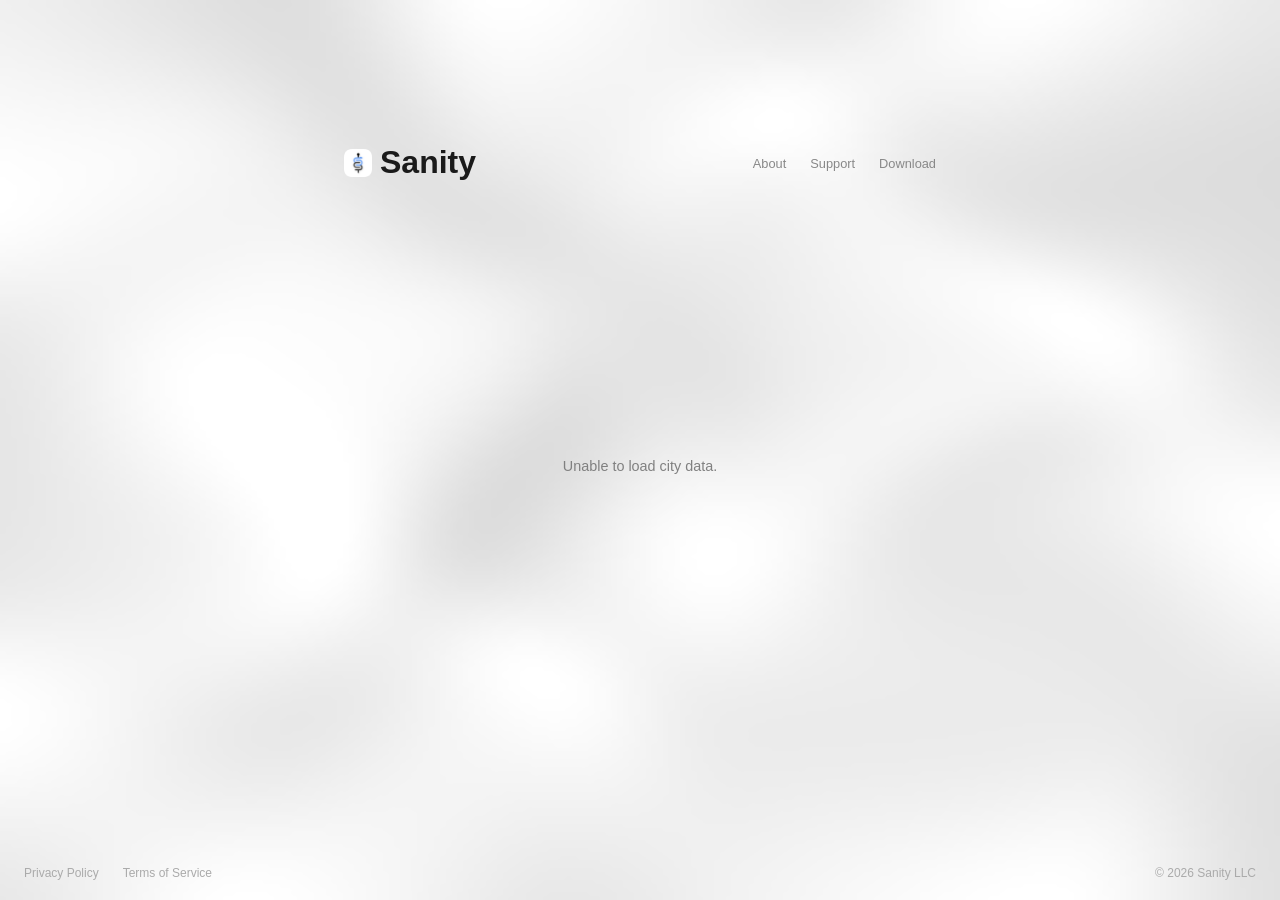
==== index.html @ 8965e43c "docs(legal): refresh Privacy + Terms for post–May 25 app changes Context: the live /privacy + /terms" ====
<!DOCTYPE html>
<html lang="en">
<head>
    <meta charset="UTF-8">
    <meta name="viewport" content="width=device-width, initial-scale=1.0">
    <meta http-equiv="Content-Security-Policy" content="default-src 'self'; script-src 'self'; style-src 'self' 'unsafe-inline'; connect-src 'self' https://emaduuhawqbcdvtimnjo.supabase.co; img-src 'self' data:; object-src 'none'; frame-ancestors 'none'; base-uri 'self'; form-action 'self'">
    <meta http-equiv="X-Content-Type-Options" content="nosniff">
    <meta name="referrer" content="strict-origin-when-cross-origin">
    <title>Sanity</title>
    <link rel="icon" type="image/png" href="logo.png">
    <link rel="apple-touch-icon" href="logo.png">
    <link rel="stylesheet" href="styles.css?v=3">
</head>
<body>
    <!-- Layer 0: Persistent mesh gradient -->
    <canvas id="mesh-bg"></canvas>

    <!-- Page wrapper: content + footer -->
    <div id="page-wrapper">

    <!-- Centered content column: nav + pages -->
    <div id="content-column">
        <nav>
            <a class="nav-brand" data-nav="home">
                <img src="logo.png" alt="Sanity" width="28" height="28">
                Sanity
            </a>
            <ul class="nav-links">
                <li><a data-nav="about">About</a></li>
                <!-- <li><a data-nav="faq">FAQ</a></li> -->
                <li><a data-nav="contact">Support</a></li>
                <li class="nav-download-wrap">
                    <a href="https://apps.apple.com/us/app/sanity-eat-at-clean-places/id6761698711" class="nav-download" target="_blank" rel="noopener noreferrer">Download</a>
                    <span class="nav-download-reveal" aria-hidden="true">Download</span>
                </li>
            </ul>
        </nav>

        <div id="page-area">
            <section data-page="home" class="page active">
                <div class="page-inner">
                    <div id="city-dashboard" class="city-grid">
                        <p class="dashboard-loading">Loading city data...</p>
                    </div>
                </div>
            </section>

            <section data-page="about" class="page">
                <div class="page-inner">
                    <h1>Fun fact, a restaurant can have rats found during an inspection and still receive a passing grade.</h1>
                    <p>City health department grading systems are designed for enforcement, not for consumers like us. Not only are health inspection records incredibly inaccessible and difficult to understand, places can have rats, cockroaches, food contamination, hygiene issues, etc and still receiving a surprisingly good grade.</p>
                    <p>Sanity&trade; shares the details of every health inspection in your city, allowing you to read the specific violations instead of an unhelpful letter score. Using city-provided inspection data, we re-evaluate health violations through a consumer lens, applying our own severity rankings so you can see what actually matters &mdash; easily on your phone. And if our health standards don't match yours, you can adjust every violation to display the severity you deem appropriate.</p>
                    <div class="fun-fact-card">
                        <div class="fun-fact-logo">
                            <img src="sanity-logo.svg" alt="Sanity logo">
                        </div>
                        <div class="fun-fact-text">
                            <p class="fun-fact-heading">The Sanity logo takes after the Rod of Asclepius — the ancient Greek symbol of medicine and healing.</p>
                            <p class="fun-fact-body">A small nod to the importance of <span class="highlight">Sani</span>tation and safe<span class="highlight">ty</span>. When restaurants can pass health inspections with rats, your <span class="highlight">Sanity</span> and health start with knowing how clean and safe your food really is.</p>
                        </div>
                    </div>
                    <div class="dashboard-socials">
                        <a href="https://instagram.com/sanity_app" target="_blank" rel="noopener" aria-label="Instagram"><svg width="20" height="20" viewBox="0 0 24 24" fill="currentColor"><path d="M12 2.163c3.204 0 3.584.012 4.85.07 1.17.054 1.97.24 2.43.403a4.08 4.08 0 011.47.957c.453.453.78.898.957 1.47.163.46.35 1.26.403 2.43.058 1.266.07 1.646.07 4.85s-.012 3.584-.07 4.85c-.054 1.17-.24 1.97-.403 2.43a4.08 4.08 0 01-.957 1.47 4.08 4.08 0 01-1.47.957c-.46.163-1.26.35-2.43.403-1.266.058-1.646.07-4.85.07s-3.584-.012-4.85-.07c-1.17-.054-1.97-.24-2.43-.403a4.08 4.08 0 01-1.47-.957 4.08 4.08 0 01-.957-1.47c-.163-.46-.35-1.26-.403-2.43C2.175 15.584 2.163 15.204 2.163 12s.012-3.584.07-4.85c.054-1.17.24-1.97.403-2.43a4.08 4.08 0 01.957-1.47A4.08 4.08 0 015.063 2.293c.46-.163 1.26-.35 2.43-.403C8.759 1.832 9.139 1.82 12 1.82zM12 0C8.741 0 8.333.014 7.053.072 5.775.131 4.903.333 4.14.63a5.876 5.876 0 00-2.126 1.384A5.876 5.876 0 00.63 4.14C.333 4.903.131 5.775.072 7.053.014 8.333 0 8.741 0 12s.014 3.667.072 4.947c.059 1.278.261 2.15.558 2.913a5.876 5.876 0 001.384 2.126A5.876 5.876 0 004.14 23.37c.763.297 1.635.499 2.913.558C8.333 23.986 8.741 24 12 24s3.667-.014 4.947-.072c1.278-.059 2.15-.261 2.913-.558a5.876 5.876 0 002.126-1.384 5.876 5.876 0 001.384-2.126c.297-.763.499-1.635.558-2.913.058-1.28.072-1.688.072-4.947s-.014-3.667-.072-4.947c-.059-1.278-.261-2.15-.558-2.913a5.876 5.876 0 00-1.384-2.126A5.876 5.876 0 0019.86.63C19.097.333 18.225.131 16.947.072 15.667.014 15.259 0 12 0zm0 5.838a6.162 6.162 0 100 12.324 6.162 6.162 0 000-12.324zM12 16a4 4 0 110-8 4 4 0 010 8zm6.406-11.845a1.44 1.44 0 100 2.881 1.44 1.44 0 000-2.881z"/></svg></a>
                        <a href="https://x.com/sanity_app" target="_blank" rel="noopener" aria-label="X"><svg width="20" height="20" viewBox="0 0 24 24" fill="currentColor"><path d="M18.244 2.25h3.308l-7.227 8.26 8.502 11.24H16.17l-5.214-6.817L4.99 21.75H1.68l7.73-8.835L1.254 2.25H8.08l4.713 6.231zm-1.161 17.52h1.833L7.084 4.126H5.117z"/></svg></a>
                        <a href="https://tiktok.com/@sanity_app" target="_blank" rel="noopener" aria-label="TikTok"><svg width="20" height="20" viewBox="0 0 24 24" fill="currentColor"><path d="M19.59 6.69a4.83 4.83 0 01-3.77-4.25V2h-3.45v13.67a2.89 2.89 0 01-2.88 2.5 2.89 2.89 0 01-2.89-2.89 2.89 2.89 0 012.89-2.89c.28 0 .54.04.79.1V9.01a6.27 6.27 0 00-.79-.05 6.34 6.34 0 00-6.34 6.34 6.34 6.34 0 006.34 6.34 6.34 6.34 0 006.34-6.34V9.41a8.16 8.16 0 004.76 1.52v-3.4a4.85 4.85 0 01-1-.84z"/></svg></a>
                    </div>
                </div>
            </section>

            <section data-page="faq" class="page">
                <div class="page-inner">
                    <h2>Is the app available?</h2>
                    <p>Not yet — but we're launching soon. We're putting the finishing touches on the app to make sure it's ready for you. Stay tuned!</p>
                    <h2>What is Sanity?</h2>
                    <p>Sanity is a consumer-focused health inspection app. We take the same raw inspection data published by city health departments and re-evaluate it through a lens that actually matters to diners.</p>
                    <h2>How is Sanity different from a city grade?</h2>
                    <p>City grading systems are designed for enforcement, not for you. A restaurant can have rodents found during an inspection and still pass. Sanity applies its own severity rankings so you see what's actually important.</p>
                    <h2>Which cities are supported?</h2>
                    <p>We currently cover New York City, Boston, Seattle, Chicago, San Francisco, Austin, Cambridge, and Vancouver. More cities are on the way — you can request one <a href="#" id="faq-request-link" style="color:inherit; text-decoration:none; font-weight:600;">here</a>.</p>
                    <h2>Is my data private?</h2>
                    <p>Sanity is a health inspection app, not an ad platform. Here's the gist:</p>
                    <ul>
                        <li>We collect the minimum data needed to make the app work for you.</li>
                        <li><strong>We do not sell your data. Period.</strong></li>
                        <li>We do not serve ads or share your data with advertisers.</li>
                        <li>We do not track you across other apps or websites.</li>
                        <li>We use your location only to show you nearby restaurants — and it's&nbsp;optional.</li>
                        <li>You can delete your account and data directly in the App, or by emailing us.</li>
                    </ul>
                    <p>Details about our privacy policy can be found <a data-nav="privacy" style="color:inherit; text-decoration:none; font-weight:600; cursor:pointer;">here</a>. If you have questions, reach out to <a href="mailto:support@sanity-app.com">support@sanity-app.com</a>.</p>
                    <h2>How much does it cost?</h2>
                    <p>Pricing details will be announced closer to launch.</p>
                </div>
            </section>

            <section data-page="contact" class="page">
                <div class="page-inner">
                    <p>Have questions, feedback, or ran into an issue? Fill out the form below and we'll get back to you.</p>

                    <div id="support-form-view">
                        <div class="support-form">
                            <div class="modal-field-group">
                                <label class="modal-field-label" for="support-category">Category</label>
                                <select class="modal-input support-select" id="support-category">
                                    <option value="" disabled selected>Select a category</option>
                                    <option value="bug_report">Bug Report</option>
                                    <option value="feature_request">Feature Request</option>
                                    <option value="general_question">General Question</option>
                                    <option value="account_issue">Account Issue</option>
                                </select>
                            </div>

                            <div class="modal-field-group">
                                <label class="modal-field-label" for="support-email">Email <span class="support-required">*</span></label>
                                <input type="email" class="modal-input" id="support-email" placeholder="email@example.com" autocapitalize="off" autocorrect="off" maxlength="254">
                            </div>

                            <div class="modal-field-group">
                                <label class="modal-field-label" for="support-message">Message <span class="support-required">*</span></label>
                                <textarea class="modal-input support-textarea" id="support-message" placeholder="Describe your issue or question..." rows="5" maxlength="5000"></textarea>
                            </div>

                            <div id="support-validation-error" class="modal-validation-error" style="display:none;"></div>

                            <button class="modal-submit-btn" id="support-submit" disabled>Send Message</button>
                        </div>
                    </div>

                    <div id="support-success-view" class="support-success" style="display:none;">
                        <div class="support-success-icon">&#10003;</div>
                        <div class="support-success-title">Message sent!</div>
                        <div class="support-success-subtitle">Thanks for reaching out. We'll review your message soon.</div>
                        <button class="support-send-another" id="support-send-another">Send another message</button>
                    </div>

                    <div class="support-fallback">
                        <p>You can also reach us directly at <a href="mailto:support@sanity-app.com">support@sanity-app.com</a></p>
                    </div>
                </div>
            </section>

            <section data-page="privacy" class="page">
                <div class="page-inner legal-content">
                    <h1>Privacy Policy</h1>
                    <p class="legal-meta"><strong>Effective Date:</strong> March 18, 2026</p>
                    <p class="legal-meta"><strong>Last Updated:</strong> June 29, 2026</p>

                    <div class="legal-summary">
                        <p><strong>The Short Version</strong></p>
                        <p>Sanity&trade; is a health inspection app, not an ad platform. Here's the gist:</p>
                        <ul>
                            <li>We collect the minimum data needed to make the app work for you.</li>
                            <li><strong>We do not sell your data. Period.</strong></li>
                            <li>We do not serve ads or share your data with advertisers.</li>
                            <li>We do not track you across other apps or websites.</li>
                            <li>We use your location only to show you nearby restaurants — and it's optional.</li>
                            <li>You can delete your account and data directly in the App, or by emailing us.</li>
                        </ul>
                        <p>The rest of this document explains the details. If you have questions, reach out to <a href="mailto:support@sanity-app.com">support@sanity-app.com</a>.</p>
                    </div>

                    <hr>

                    <h2>1. Who We Are</h2>
                    <p>Sanity ("we," "us," "our") operates the Sanity mobile application (the "App") and the Sanity website at sanity-app.com (the "Website"). This Privacy Policy explains how we collect, use, store, and protect your personal information when you use the App or the Website (collectively, the "Service").</p>

                    <hr>

                    <h2>2. What We Collect</h2>
                    <p>We only collect data that serves a clear purpose. Here's everything, broken down by category:</p>

                    <h3>2.1 Account Information</h3>
                    <p>Using the App requires both a subscription and an account. After you subscribe, creating an account or signing in is <strong>required</strong> to enter the App. Before you subscribe, you can preview a limited number of establishment searches during onboarding without an account (see Section 2.12). An account is what lets us sync your data across devices and power features that require server-side persistence: your watchlist (watched establishments), push notifications, and per-violation severity overrides.</p>
                    <p><strong>What:</strong> Email address<br>
                    <strong>When:</strong> When you create an account (via email/password, Apple Sign In, or Google Sign In)<br>
                    <strong>Why:</strong> To authenticate you and associate your preferences with your account<br>
                    <strong>Notes:</strong> If you use Apple Sign In with email hiding, we only receive your relay address — we never see your real email.</p>

                    <h3>2.2 Location Data</h3>
                    <p><strong>What:</strong> Your approximate geographic location (latitude/longitude)<br>
                    <strong>When:</strong> Only while the App is open and only if you grant location permission<br>
                    <strong>Why:</strong> To show you nearby restaurants and their inspection results on the map</p>
                    <ul>
                        <li>Location permission is <strong>entirely optional</strong>. You can decline it and instead select a metro area manually.</li>
                        <li>We request "When In Use" permission only — we <strong>never</strong> request background or "Always On" location access.</li>
                        <li>Your location is used for real-time queries and is not stored in a location history or profile.</li>
                    </ul>

                    <h3>2.3 Your Saved Data</h3>
                    <p><strong>What:</strong></p>
                    <ul>
                        <li><strong>Watched establishments (your watchlist)</strong> — restaurants you save to watch, including optional custom nicknames you assign</li>
                        <li><strong>Notification preferences</strong> — whether you want alerts when establishments on your watchlist receive new inspections</li>
                        <li><strong>Selected city</strong> — the metropolitan area you choose in the App. We store it to remember your selection and to target the daily "today's inspections" notification for your city (see Section 2.7).</li>
                        <li><strong>Today-feed view time</strong> — a single timestamp of when you last opened the Today feed, used only to avoid sending you a duplicate daily-feed notification</li>
                        <li><strong>Sensitivity settings &amp; severity overrides</strong> — your customized violation severity preferences, including per-jurisdiction overrides for specific violation types (e.g., setting "rodents" to red severity in NYC)</li>
                        <li><strong>Push notification tokens</strong> — a device-specific token generated by Apple that allows us to deliver notifications to your device</li>
                    </ul>
                    <p><strong>When:</strong> When you add a restaurant to your watchlist, select a city, toggle notification preferences, adjust your sensitivity settings, or enable push notifications<br>
                    <strong>Why:</strong> To personalize the App to your priorities, restore your settings across sessions, and deliver inspection update notifications<br>
                    <strong>Notes:</strong> Your watchlist, preferences, and sensitivity settings are private to your account. They are never shared with other users, establishments, or third parties. Push notification tokens are encrypted at rest using AES-256-GCM before storage. The token is specific to this app — it cannot be used to track you across other apps or identify your device. We store a one-way hash (SHA-256) of the token for deduplication; the original token is only decrypted in memory when sending a notification.</p>

                    <h3>2.4 Usage Data</h3>
                    <p><strong>What:</strong> We track two broad categories of in-app events:</p>
                    <ul>
                        <li><strong>Onboarding &amp; conversion events</strong> — app launches, onboarding screen progression, the onboarding search preview (including when the free-preview limit is reached), paywall views and purchase/restore outcomes, location and notification permission decisions, and sign-in attempts. Used to understand where new users get stuck before they have an account.</li>
                        <li><strong>Product-interaction events</strong> — establishment views (establishment ID, name, city), inspection views (establishment ID, inspection ID, name), search queries and filters (what you searched, how many results, which city), city selection, adding or removing an establishment from your watchlist, gut-check responses (your own severity assessments), and Today-feed interactions (opening the feed, tapping an item, or opening the App from a feed notification).</li>
                    </ul>
                    <p><strong>When:</strong> Onboarding events fire from first app launch. Product-interaction events fire as you browse, search, and use the App after signing in.<br>
                    <strong>Why:</strong> To understand where users drop off in onboarding, improve search quality, and identify data gaps (e.g., a city where users frequently search but we have poor coverage)</p>
                    <ul>
                        <li><strong>Pre-auth events are anonymous.</strong> Before you sign in, events are keyed to a random per-install identifier (a "device key") — not your name, email, phone, or any hardware ID. If you create or sign in to an account, we associate that device key with your user ID so we can stitch your onboarding journey to your account. If you never sign in, the device key is never linked to an identity.</li>
                        <li>Product-interaction events are tied to your authenticated account (user ID).</li>
                        <li>We collect these product and onboarding interactions to improve the App — not to build an advertising profile. We do <strong>not</strong> track: keystrokes or the raw text you type (text is masked in session replays — see Section 2.11), time spent, scroll behavior, tap heatmaps, or any activity outside the App.</li>
                        <li>Usage tracking is completely disabled in development/debug builds.</li>
                        <li>You can opt out of usage event collection at any time — see Section 7.5.</li>
                    </ul>

                    <h3>2.5 Form Submissions</h3>
                    <p><strong>What:</strong> Content you voluntarily submit through in-app forms and the Website:</p>
                    <ul>
                        <li><strong>Feedback</strong> — free-text message</li>
                        <li><strong>Feature requests</strong> — title and optional description</li>
                        <li><strong>City requests</strong> — city name, optional email address, optional phone number</li>
                        <li><strong>Support requests</strong> — category (bug report, feature request, general question, or account issue), email address, and message (submitted via the App's Settings or the Website's support page)</li>
                    </ul>
                    <p><strong>When:</strong> When you choose to submit a form<br>
                    <strong>Why:</strong> To hear from you, respond to issues, and improve the Service</p>
                    <ul>
                        <li>Email and phone on city request forms are <strong>optional</strong> and only used if we need to follow up with you about your request.</li>
                        <li>Support requests require an email address so we can respond to you.</li>
                        <li>City request forms can be submitted during onboarding before you have an account — in that case, no user ID is attached.</li>
                        <li>Support requests submitted via the Website are not linked to your app account.</li>
                        <li>All form inputs are sanitized server-side to protect against malicious content.</li>
                    </ul>

                    <h3>2.6 Device Information</h3>
                    <p><strong>What:</strong> Basic device metadata (device model, OS version, app version)<br>
                    <strong>When:</strong> Submitted alongside form submissions only<br>
                    <strong>Why:</strong> To help us reproduce and debug issues reported via feedback forms<br>
                    <strong>Notes:</strong> We do not collect device identifiers (IDFA, IDFV), hardware serial numbers, or carrier information. For device integrity data (App Attest), see Section 2.7.</p>

                    <h3>2.7 Push Notification Tokens</h3>
                    <p><strong>What:</strong> A device-specific token issued by Apple's Push Notification service (APNs) that identifies your device for notification delivery<br>
                    <strong>When:</strong> When you enable push notifications in the App<br>
                    <strong>Why:</strong> To deliver alerts when establishments on your watchlist receive new health inspections, to send a daily "today's inspections are in" notification for your selected city, and to notify you about important subscription events (such as trial reminders and, if you cancel, win-back offers)</p>
                    <ul>
                        <li>Push notification tokens are <strong>encrypted at rest</strong> on our servers using AES-256-GCM encryption.</li>
                        <li>Tokens are retained while your account is active. Invalidated tokens are cleaned up within 90 days.</li>
                        <li>You can disable push notifications at any time through your device's iOS Settings.</li>
                        <li>We do not use push notifications for marketing or advertising.</li>
                    </ul>

                    <h3>2.8 Device Integrity Verification</h3>
                    <p><strong>What:</strong> We use Apple's App Attest service to verify that requests to our servers come from a genuine, unmodified copy of the Sanity app. When your device is attested, we store:</p>
                    <ul>
                        <li>A device-specific public key (generated by Apple's secure hardware)</li>
                        <li>A sign count (a counter used to prevent replay attacks)</li>
                        <li>An environment indicator (production or development)</li>
                        <li>A timestamp of the last verification</li>
                    </ul>
                    <p><strong>When:</strong> When you first use the App and periodically during normal use<br>
                    <strong>Why:</strong> To prevent unauthorized access to our servers and protect our proprietary data from scraping and abuse</p>
                    <ul>
                        <li>App Attest is a <strong>privacy-preserving</strong> technology designed by Apple. The stored key is unique to this app installation — it <strong>cannot</strong> be used to identify your device, track you across apps, or link to your hardware.</li>
                        <li>We do <strong>not</strong> use App Attest data for analytics, advertising, or profiling.</li>
                        <li>This data is not linked to your user account. It is associated with your app installation, not your identity.</li>
                    </ul>

                    <h3>2.9 What We Do NOT Collect</h3>
                    <p>To be explicit:</p>
                    <ul>
                        <li><strong>No contacts or address book</strong></li>
                        <li><strong>No photos, camera, or microphone access</strong></li>
                        <li><strong>No health data from HealthKit</strong></li>
                        <li><strong>No browsing history or cross-app tracking</strong></li>
                        <li><strong>No advertising identifiers (IDFA)</strong></li>
                        <li><strong>No device fingerprinting</strong></li>
                        <li><strong>No advertising or tracking cookies</strong> — neither the App nor the Website uses cookies for analytics or advertising. The only exception is a single functional cookie set during NFC gift-link redemption (if you ever redeem one), solely to prevent an accidental double-redemption — it is not used to track you.</li>
                        <li><strong>No IP address logging for analytics purposes</strong> — however, IP addresses are temporarily logged for rate limiting and abuse prevention on our Website and public API endpoints (see Section 2.10)</li>
                        <li><strong>No biometric data</strong></li>
                    </ul>

                    <h3>2.10 Rate Limiting Data</h3>
                    <p><strong>What:</strong> IP addresses and the name of the endpoint accessed<br>
                    <strong>When:</strong> When you submit forms on our Website or access public API endpoints<br>
                    <strong>Why:</strong> To enforce rate limits and prevent abuse (e.g., spam submissions)</p>
                    <ul>
                        <li>Rate limit logs are <strong>automatically cleaned</strong> as part of each rate limit check. Entries older than the rate limit window (typically under 5 minutes) are deleted.</li>
                        <li>We do <strong>not</strong> use IP addresses for analytics, tracking, identification, or any purpose other than rate limiting.</li>
                        <li>IP addresses are <strong>not</strong> linked to your user account.</li>
                    </ul>

                    <h3>2.11 Session Replay</h3>
                    <p><strong>What:</strong> Recordings of your interactions with the App — taps, navigation, and which screens you visit — captured for a sampled subset of sessions.<br>
                    <strong>When:</strong> During active App use, on a sampled basis (not every session)<br>
                    <strong>Why:</strong> To diagnose crashes and usability issues we couldn't reproduce from event data alone</p>
                    <ul>
                        <li><strong>Text input is masked.</strong> Anything you type — search queries, custom watchlist nicknames, email addresses, support messages — is replaced with placeholders in the replay. We never see your raw keystrokes.</li>
                        <li>Replays do <strong>not</strong> capture: photos, camera frames, microphone audio, contacts, clipboard contents, or content from other apps.</li>
                        <li>Replays are processed by PostHog (see Section 4.2) and are subject to the opt-out in Section 7.5.</li>
                        <li>Session replay is completely disabled in development/debug builds.</li>
                    </ul>

                    <h3>2.12 Onboarding Search Limit</h3>
                    <p><strong>What:</strong> A randomly generated, app-specific identifier (a UUID) stored in your device's keychain, plus a count of how many establishment previews you've revealed during onboarding.<br>
                    <strong>When:</strong> The identifier is generated the first time you use the App; the counter increments when you reveal a search result during the pre-subscription onboarding preview<br>
                    <strong>Why:</strong> To enforce a small free-preview limit during onboarding (a fixed number of reveals) so the preview can't be farmed by restarting or reinstalling the App</p>
                    <ul>
                        <li>This identifier is <strong>app-specific</strong>. It is <strong>not</strong> a hardware identifier, advertising identifier (IDFA), or device fingerprint, and it <strong>cannot</strong> be used to track you across other apps or websites.</li>
                        <li>It persists if you delete and reinstall the App — this is intentional, and exists only to keep the free-preview limit fair. It is <strong>not</strong> used for analytics, profiling, or advertising.</li>
                        <li>The only data stored on our servers is this identifier and your reveal count (with timestamps). It contains <strong>no</strong> email, name, search terms, or other personal information, and is <strong>never</strong> linked to your account.</li>
                    </ul>

                    <hr>

                    <h2>3. How We Use Your Data</h2>
                    <table>
                        <thead>
                            <tr><th>Data</th><th>Purpose</th></tr>
                        </thead>
                        <tbody>
                            <tr><td>Email</td><td>Account authentication, account recovery</td></tr>
                            <tr><td>Location</td><td>Show nearby establishments on the map</td></tr>
                            <tr><td>Watchlist &amp; Preferences</td><td>Personalize your experience, sync across devices</td></tr>
                            <tr><td>Selected city</td><td>Remember your city and target the daily Today-feed notification</td></tr>
                            <tr><td>Usage events</td><td>Improve search, identify data gaps, understand feature usage</td></tr>
                            <tr><td>Form submissions</td><td>Act on your feedback, respond to requests</td></tr>
                            <tr><td>Device info</td><td>Debug issues reported via feedback</td></tr>
                            <tr><td>Device integrity data</td><td>Prevent unauthorized access, protect proprietary data</td></tr>
                            <tr><td>IP addresses</td><td>Rate limiting and abuse prevention (automatically cleaned)</td></tr>
                            <tr><td>Push notification tokens</td><td>Deliver inspection update notifications for establishments on your watchlist</td></tr>
                            <tr><td>Session replays (sampled)</td><td>Diagnose usability issues and crash conditions</td></tr>
                            <tr><td>Pre-auth device key</td><td>Stitch onboarding events to your account when you sign in</td></tr>
                            <tr><td>Onboarding reveal counter (+ app-specific device identifier)</td><td>Enforce the onboarding free-preview limit (not linked to your account)</td></tr>
                        </tbody>
                    </table>
                    <p>We do <strong>not</strong> use your data for:</p>
                    <ul>
                        <li>Advertising or ad targeting</li>
                        <li>Selling or renting to third parties</li>
                        <li>Profiling for purposes unrelated to the App</li>
                        <li>Training AI/ML models on your personal data</li>
                        <li>Automated decision-making that affects your rights</li>
                    </ul>

                    <hr>

                    <h2>4. Who We Share Data With</h2>

                    <h3>4.1 We Do Not Sell Your Data</h3>
                    <p>We have never sold personal data and have no plans to. We do not participate in data broker networks or advertising exchanges.</p>

                    <h3>4.2 Third-Party Service Providers</h3>
                    <p>We use the following services to operate the App. They process data on our behalf and are contractually obligated to protect it:</p>
                    <table>
                        <thead>
                            <tr><th>Service</th><th>What They Process</th><th>Why</th></tr>
                        </thead>
                        <tbody>
                            <tr><td><strong>Supabase</strong></td><td>All app data (account, preferences, events)</td><td>Database hosting, authentication, serverless functions</td></tr>
                            <tr><td><strong>RevenueCat</strong></td><td>Subscription status, purchase receipts</td><td>Subscription management (subscription events are synced to our database to enable features like trial-ending notifications)</td></tr>
                            <tr><td><strong>Apple</strong></td><td>Account info (Sign In with Apple), payment info (App Store purchases), map tiles, device attestation, push notification delivery (APNs)</td><td>Authentication, payments, maps, device integrity verification, notifications</td></tr>
                            <tr><td><strong>Google</strong></td><td>Account info (Google Sign-In)</td><td>Authentication</td></tr>
                            <tr><td><strong>PostHog</strong></td><td>Anonymous device key, user ID (post-auth), in-app event metadata, sampled session replays (with text input masked)</td><td>Product analytics, onboarding funnel analysis, usability diagnostics (processed in PostHog Cloud, US region)</td></tr>
                        </tbody>
                    </table>

                    <h3>4.3 When We May Disclose Data</h3>
                    <p>We may disclose your data only if:</p>
                    <ul>
                        <li><strong>Required by law</strong> — in response to a valid legal process (subpoena, court order, government request). We will notify you unless legally prohibited from doing so.</li>
                        <li><strong>To protect safety</strong> — if we believe disclosure is necessary to prevent harm to you, us, or others.</li>
                        <li><strong>Business transfer</strong> — if Sanity is acquired or merged, your data may transfer to the successor entity. We will notify you before your data becomes subject to a different privacy policy.</li>
                    </ul>

                    <hr>

                    <h2>5. Data Storage and Security</h2>

                    <h3>5.1 Where Your Data Lives</h3>
                    <p>Your data is stored on Supabase infrastructure in the <strong>US East (us-east-1)</strong> region, hosted on AWS.</p>

                    <h3>5.2 How We Protect It</h3>
                    <ul>
                        <li><strong>Encryption in transit:</strong> All connections use TLS (HTTPS). Data between your device and our servers is always encrypted.</li>
                        <li><strong>Encryption at rest:</strong> Database storage is encrypted at rest via Supabase/AWS infrastructure.</li>
                        <li><strong>Device token encryption:</strong> Push notification tokens are individually encrypted using AES-256-GCM before storage. Tokens are only decrypted in memory at the moment a notification is sent.</li>
                        <li><strong>Row-Level Security (RLS):</strong> Database policies ensure users can only access their own data. Your watchlist, preferences, events, and account information are isolated from other users at the database level.</li>
                        <li><strong>Authentication:</strong> Secure JWT-based authentication with token expiration and refresh.</li>
                        <li><strong>Access control:</strong> The website uses Supabase anonymous keys for public form submissions. Service-level keys with elevated privileges are never exposed to client applications. Administrative access is restricted.</li>
                        <li><strong>Rate limiting:</strong> API endpoints are rate-limited to prevent abuse. Limits vary by endpoint and are enforced per-device, per-user, or per-IP address depending on the authentication method. Rate limit data is automatically cleaned (see Section 2.10).</li>
                    </ul>

                    <h3>5.3 What We Can't Guarantee</h3>
                    <p>No system is 100% secure. While we use industry-standard protections, we cannot guarantee absolute security against all threats. If we become aware of a data breach affecting your personal information, we will notify you in accordance with applicable law.</p>

                    <hr>

                    <h2>6. Data Retention</h2>
                    <table>
                        <thead>
                            <tr><th>Data</th><th>Retention Period</th></tr>
                        </thead>
                        <tbody>
                            <tr><td>Account information</td><td>Until you delete your account</td></tr>
                            <tr><td>Watchlist and preferences</td><td>Until you delete your account</td></tr>
                            <tr><td>Selected city</td><td>Until you change it or delete your account</td></tr>
                            <tr><td>Today-feed view timestamp</td><td>Overwritten each time you view the feed; deleted when you delete your account</td></tr>
                            <tr><td>Disclaimer acknowledgment</td><td>Until you delete your account</td></tr>
                            <tr><td>Sensitivity settings</td><td>Until you delete your account</td></tr>
                            <tr><td>Usage events</td><td>Until you delete your account</td></tr>
                            <tr><td>Form submissions</td><td>Until you delete your account</td></tr>
                            <tr><td>Push notification tokens</td><td>Until you disable notifications, delete your account, or Apple invalidates the token. Invalidated tokens are cleaned up after 90 days.</td></tr>
                            <tr><td>Delivered notification records</td><td>Automatically deleted after 30 days</td></tr>
                            <tr><td>Subscription status</td><td>Until you delete your account</td></tr>
                            <tr><td>Authentication tokens</td><td>Expire automatically; refreshed on active use</td></tr>
                            <tr><td>Device integrity data</td><td>Until the app installation is no longer active or the key is revoked</td></tr>
                            <tr><td>Rate limit logs (IP addresses)</td><td>Automatically deleted after the rate limit window expires (typically under 5 minutes)</td></tr>
                            <tr><td>Usage events (PostHog)</td><td>Retained on PostHog Cloud for our analytics window. Deleted when you delete your account.</td></tr>
                            <tr><td>Session replays</td><td>Retained on PostHog Cloud for our analytics window, then auto-purged. Deleted on account deletion.</td></tr>
                            <tr><td>Pre-auth device key</td><td>Replaced or anonymized on account deletion. If you never sign in, the device key is not tied to any identity.</td></tr>
                            <tr><td>Onboarding reveal counter (app-specific device identifier)</td><td>Retained per device to enforce the free-preview limit. Not linked to your account, so it is not removed by account deletion.</td></tr>
                            <tr><td>Gift redemption record (IP + user agent on a redeemed promo code)</td><td>Retained as a redemption/audit record for the gift program. Not linked to your account.</td></tr>
                        </tbody>
                    </table>
                    <p>When you delete your account:</p>
                    <ul>
                        <li><strong>In-app deletion is immediate:</strong> your account, watchlist, preferences, usage events, and notification queue entries are deleted right away.</li>
                        <li><strong>Email-initiated requests</strong> will be processed within <strong>30 days</strong>.</li>
                        <li>Form submissions and support requests associated with your account are <strong>disassociated</strong> (your user ID is removed) but the content may be retained for product improvement purposes.</li>
                        <li>Aggregated, non-identifiable statistics (e.g., "X users searched in Boston this month") may be retained indefinitely.</li>
                        <li>Data we are legally required to retain (e.g., for tax/financial records related to subscriptions) will be kept for the minimum required period, then deleted.</li>
                    </ul>

                    <hr>

                    <h2>7. Your Rights</h2>
                    <p>Depending on where you live, you may have some or all of the following rights:</p>

                    <h3>7.1 Access</h3>
                    <p>You can request a copy of the personal data we hold about you.</p>

                    <h3>7.2 Correction</h3>
                    <p>You can ask us to correct inaccurate personal data.</p>

                    <h3>7.3 Deletion</h3>
                    <p>You can delete your account directly in the App (Settings &gt; Account &gt; Delete Account) or by emailing us at <a href="mailto:support@sanity-app.com">support@sanity-app.com</a>. In-app deletion is immediate and requires a two-step confirmation. Email requests will be processed within 30 days. Deletion is subject to any legal retention requirements.</p>

                    <h3>7.4 Data Portability</h3>
                    <p>You can request your data in a structured, machine-readable format.</p>

                    <h3>7.5 Opt Out of Usage Tracking</h3>
                    <p>If you would like us to stop collecting usage events (onboarding events, establishment views, inspection views, search queries) and session replays while continuing to use the App, contact us and we will disable tracking for your account.</p>

                    <h3>7.6 Withdraw Consent</h3>
                    <p>You can withdraw consent for optional data collection (e.g., location) at any time through your device's Settings app. This does not affect data collected before withdrawal.</p>

                    <h3>7.7 How to Exercise Your Rights</h3>
                    <p>Contact us at <a href="mailto:support@sanity-app.com">support@sanity-app.com</a>. We will respond within 30 days. We may ask you to verify your identity before processing your request.</p>

                    <h3>7.8 No Retaliation</h3>
                    <p>We will never discriminate against you for exercising your privacy rights. Your access to the App and its features will not be affected.</p>

                    <hr>

                    <h2>8. Children's Privacy</h2>
                    <p>Sanity is not directed at children under 13. We do not knowingly collect personal information from children under 13, in compliance with the Children's Online Privacy Protection Act (COPPA) and its updated rules. If we learn that we have collected data from a child under 13, we will delete it promptly and securely. If you believe a child under 13 has provided us with personal data, please contact us immediately at <a href="mailto:support@sanity-app.com">support@sanity-app.com</a>.</p>

                    <hr>

                    <h2>9. California Residents (CCPA/CPRA)</h2>
                    <p>If you are a California resident, you have additional rights under the California Consumer Privacy Act (CCPA) and California Privacy Rights Act (CPRA):</p>
                    <ul>
                        <li><strong>Right to Know:</strong> You can request details about what personal information we collect, use, and disclose (see Section 2).</li>
                        <li><strong>Right to Delete:</strong> You can request deletion of your personal data (see Section 7.3).</li>
                        <li><strong>Right to Correct:</strong> You can request correction of inaccurate personal data.</li>
                        <li><strong>Right to Opt Out of Sale or Sharing:</strong> We do <strong>not</strong> sell or share your personal information for advertising or cross-context behavioral targeting. There is nothing to opt out of.</li>
                        <li><strong>Right to Non-Discrimination:</strong> We will not discriminate against you for exercising your rights.</li>
                        <li><strong>Global Privacy Control (GPC):</strong> We honor Global Privacy Control signals. Because we do not sell or share personal information for advertising purposes, no action is required on our end when we detect a GPC signal — but we want you to know we respect it.</li>
                        <li><strong>Shine the Light:</strong> We do not share personal information with third parties for their direct marketing purposes.</li>
                    </ul>
                    <p><strong>Categories of personal information collected</strong> (per CCPA definitions):</p>
                    <ul>
                        <li>Identifiers (email address, user ID, push notification device tokens — encrypted, app-specific, not used for tracking — an anonymous per-install device key, and an app-specific device identifier used only to enforce the onboarding free-preview limit)</li>
                        <li>Geolocation data (approximate, when permitted)</li>
                        <li>Internet or electronic network activity (in-app usage events, sampled session replays)</li>
                        <li>Internet protocol (IP) address (temporarily, for rate limiting only)</li>
                        <li>Inferences (preferences you explicitly set — not inferences we draw)</li>
                    </ul>
                    <p><strong>Categories of personal information sold:</strong> None. Never.</p>
                    <p>To exercise your CCPA rights, contact us at <a href="mailto:support@sanity-app.com">support@sanity-app.com</a>.</p>

                    <hr>

                    <h2>10. European Users (GDPR)</h2>
                    <p>If you are in the European Economic Area (EEA), United Kingdom, or Switzerland:</p>

                    <h3>10.1 Legal Basis for Processing</h3>
                    <table>
                        <thead>
                            <tr><th>Processing Activity</th><th>Legal Basis</th></tr>
                        </thead>
                        <tbody>
                            <tr><td>Account management and authentication</td><td>Contract (necessary to provide the Service)</td></tr>
                            <tr><td>Watchlist, preferences, and personalization</td><td>Contract (core app functionality)</td></tr>
                            <tr><td>Location-based search</td><td>Consent (you grant permission via device settings)</td></tr>
                            <tr><td>Usage event tracking</td><td>Legitimate interest (improving the Service)</td></tr>
                            <tr><td>Session replay (sampled)</td><td>Legitimate interest (diagnosing usability and crashes)</td></tr>
                            <tr><td>Form submissions</td><td>Consent (you choose to submit)</td></tr>
                            <tr><td>Subscription management</td><td>Contract (processing your purchase)</td></tr>
                            <tr><td>Legal compliance</td><td>Legal obligation</td></tr>
                            <tr><td>Device integrity verification (App Attest)</td><td>Legitimate interest (security and fraud prevention)</td></tr>
                            <tr><td>Onboarding free-preview limit</td><td>Legitimate interest (preventing abuse of the free preview)</td></tr>
                            <tr><td>Push notification delivery</td><td>Consent (you enable notifications via device settings)</td></tr>
                        </tbody>
                    </table>

                    <h3>10.2 International Transfers</h3>
                    <p>Your data is stored in the United States. By using the App, you acknowledge this transfer. We rely on Supabase's data processing agreements and AWS's compliance certifications to ensure adequate protection.</p>

                    <h3>10.3 Data Protection Officer</h3>
                    <p>For GDPR-related inquiries, contact us at <a href="mailto:support@sanity-app.com">support@sanity-app.com</a> with "GDPR" in the subject line.</p>

                    <h3>10.4 Right to Lodge a Complaint</h3>
                    <p>You have the right to lodge a complaint with your local data protection authority if you believe your data is being processed unlawfully.</p>

                    <hr>

                    <h2>11. Canadian Residents (PIPEDA)</h2>
                    <p>If you are a Canadian resident, you have rights under the Personal Information Protection and Electronic Documents Act (PIPEDA) and applicable provincial privacy legislation:</p>
                    <ul>
                        <li><strong>Right to Access:</strong> You can request a copy of the personal information we hold about you.</li>
                        <li><strong>Right to Correction:</strong> You can challenge the accuracy of your personal information and request corrections.</li>
                        <li><strong>Right to Withdraw Consent:</strong> You can withdraw your consent for the collection, use, or disclosure of your personal information at any time, subject to legal or contractual restrictions. Withdrawal may affect your ability to use certain features of the Service.</li>
                        <li><strong>Right to Complaint:</strong> You have the right to file a complaint with the <strong>Office of the Privacy Commissioner of Canada</strong> if you believe your personal information is being handled in violation of PIPEDA.</li>
                    </ul>
                    <p>For privacy inquiries or to exercise your rights, contact us at <a href="mailto:support@sanity-app.com">support@sanity-app.com</a>. We will respond within 30 days.</p>

                    <hr>

                    <h2>12. Changes to This Policy</h2>
                    <p>We may update this Privacy Policy from time to time. When we make material changes:</p>
                    <ul>
                        <li>We will update the "Last Updated" date at the top.</li>
                        <li>We will notify you through the App before changes take effect.</li>
                        <li>Your continued use of the App after notification constitutes acceptance.</li>
                    </ul>
                    <p>We will not retroactively reduce your rights or expand our data practices without your explicit consent.</p>

                    <hr>

                    <h2>13. Contact Us</h2>
                    <p>For privacy questions, data requests, or concerns:</p>
                    <ul>
                        <li><strong>Email:</strong> <a href="mailto:support@sanity-app.com">support@sanity-app.com</a></li>
                        <li><strong>Response Time:</strong> Within 30 days for formal requests</li>
                    </ul>

                    <hr>

                    <h2>14. About the Data We Display</h2>
                    <p>A note about the restaurant inspection data in the App: this information comes from <strong>publicly available city health department records</strong>. We do not collect this data from restaurants directly, and restaurants do not provide us with any information. Our violation severity ratings and health status indicators are our own consumer-focused interpretation of public records — they are not endorsed by or affiliated with any government agency.</p>

                    <p class="legal-footer">This Privacy Policy was last updated on June 29, 2026.</p>
                </div>
            </section>

            <section data-page="terms" class="page">
                <div class="page-inner legal-content">
                    <h1>Terms of Service</h1>
                    <p class="legal-meta"><strong>Effective Date:</strong> March 18, 2026</p>
                    <p class="legal-meta"><strong>Last Updated:</strong> June 29, 2026</p>

                    <hr>

                    <h2>1. What This Agreement Covers</h2>
                    <p>These Terms of Service ("Terms") govern your use of the Sanity&trade; mobile application ("App"), the Sanity website at sanity-app.com (the "Website"), and related services (collectively, the "Service"). By downloading, installing, or using the App or Website, you agree to these Terms. If you don't agree, don't use the Service.</p>
                    <p>"We," "us," and "our" refer to Sanity. "You" and "your" refer to you, the user.</p>

                    <hr>

                    <h2>2. What Sanity Does</h2>
                    <p>Sanity displays health inspection data for restaurants and food establishments. We take publicly available inspection records from city health departments and present them through a consumer-focused lens — highlighting what matters most to you as a diner.</p>
                    <p><strong>Important things to understand:</strong></p>
                    <ul>
                        <li><strong>We are not a health authority.</strong> We do not conduct inspections, issue grades, or certify establishments. All underlying data comes from official city health department records.</li>
                        <li><strong>Our ratings are our interpretation.</strong> Sanity applies its own severity classifications to public violation data. Our health status indicators (red, orange, yellow, green) reflect our consumer-risk assessment, not the city's official grade. A restaurant with a passing city grade may show warnings in Sanity, and vice versa.</li>
                        <li><strong>Data may be delayed or incomplete.</strong> Inspection records depend on when cities publish their data. There may be a lag between an inspection occurring and it appearing in the App. Not all violations in all cities have the same level of detail.</li>
                        <li><strong>We are not a substitute for your judgment.</strong> Sanity is an informational tool. We do not guarantee the safety, quality, or hygiene of any establishment. Always use your own judgment when deciding where to eat.</li>
                        <li><strong>We are independent and not government-affiliated.</strong> Sanity is not endorsed by, affiliated with, approved by, or sponsored by any city, county, municipal, state, provincial, or federal government agency. This includes, but is not limited to, the following agencies whose public records we display:
                            <ul>
                                <li>NYC Department of Health and Mental Hygiene (DOHMH)</li>
                                <li>City of Boston Inspectional Services Department</li>
                                <li>King County Public Health (Seattle area)</li>
                                <li>Chicago Department of Public Health</li>
                                <li>San Francisco Department of Public Health</li>
                                <li>Austin Public Health</li>
                                <li>City of Cambridge Inspectional Services Department</li>
                                <li>Vancouver Coastal Health (VCH)</li>
                            </ul>
                            These agencies publish inspection data as public records. Our use of that data does not imply any relationship with, endorsement by, or approval from these agencies. Our severity ratings, health status indicators, and consumer-risk assessments are entirely our own interpretation and are not created, reviewed, or sanctioned by any government entity.
                        </li>
                        <li><strong>We use Apple Maps.</strong> Map display and geocoding in the App are powered by Apple Maps, subject to <a href="https://www.apple.com/legal/internet-services/maps/" target="_blank" rel="noopener">Apple's Maps Terms of Use</a>.</li>
                    </ul>

                    <hr>

                    <h2>3. Eligibility</h2>
                    <p>You must be at least 13 years old to use the App. If you are under 18, you represent that your parent or legal guardian has reviewed and agreed to these Terms on your behalf.</p>

                    <hr>

                    <h2>4. Your Account</h2>

                    <h3>4.1 Creating an Account</h3>
                    <p>Both a subscription and an account are required to use the App. A subscription is required to access the App (see Section 5), and after you subscribe you must create an account or sign in before you can enter the App. (Before subscribing, you can preview a limited number of establishment searches during onboarding without an account.) An account also lets you build a watchlist, sync preferences across devices, receive push notifications, and save per-violation severity overrides.</p>
                    <p>You can create an account using your email address, Apple Sign In, or Google Sign In. You are responsible for maintaining the security of your account credentials and for all activity under your account.</p>

                    <h3>4.2 Account Accuracy</h3>
                    <p>You agree to provide accurate information when creating your account. Don't impersonate others or use false information.</p>

                    <h3>4.3 One Account Per Person</h3>
                    <p>Each account is for a single individual. Don't share account credentials or create multiple accounts to circumvent any limitations of the Service.</p>

                    <hr>

                    <h2>5. Subscriptions and Payments</h2>

                    <h3>5.1 Paid Subscription</h3>
                    <p>Sanity is a paid subscription service. A subscription is required to access the App. Pricing and plan details are described within the App.</p>

                    <h3>5.2 Billing</h3>
                    <p>Paid subscriptions are purchased through the <strong>Apple App Store</strong> and billed through your Apple ID account.</p>
                    <p>By subscribing, you agree to the pricing and payment terms presented at the time of purchase. Prices may change, but we will notify you before any price increase takes effect on your subscription.</p>

                    <h3>5.3 Auto-Renewal</h3>
                    <p>Subscriptions automatically renew at the end of each billing period unless you cancel before the renewal date. Manage or cancel your subscription through your Apple App Store account settings.</p>

                    <h3>5.4 Refunds</h3>
                    <p>Refund requests are handled by Apple in accordance with their App Store policies.</p>

                    <h3>5.5 Free Trials</h3>
                    <p>We may offer free trial periods. If you don't cancel before the trial ends, your subscription will automatically convert to a paid subscription at the stated price.</p>

                    <h3>5.6 Promotional Offers and Gifts</h3>
                    <p>We may occasionally distribute promotional offers or gift subscriptions — for example, a free subscription period redeemed through an Apple App Store offer code (including codes shared via physical gift items). Promotional and gifted subscriptions are real subscriptions governed by these Terms and by Apple's App Store terms. A free or gifted period that does not auto-renew simply ends when the period expires; one that converts to a paid subscription behaves like any other subscription (see Sections 5.3 and 5.5).</p>

                    <hr>

                    <h2>6. Acceptable Use</h2>
                    <p>You agree not to:</p>
                    <ul>
                        <li><strong>Scrape, crawl, or bulk-download</strong> data from the App or its APIs.</li>
                        <li><strong>Reverse engineer, decompile, or disassemble</strong> the App or any part of the Service.</li>
                        <li><strong>Interfere with or disrupt</strong> the Service, servers, or networks connected to the Service.</li>
                        <li><strong>Circumvent</strong> any access controls, rate limits, or security measures.</li>
                        <li><strong>Use the Service for any unlawful purpose</strong> or in violation of any applicable laws.</li>
                        <li><strong>Misrepresent</strong> Sanity's health status indicators as official government ratings or certifications.</li>
                        <li><strong>Commercially redistribute</strong> data obtained from the Service without our written permission.</li>
                        <li><strong>Attempt to access</strong> other users' accounts or data.</li>
                        <li><strong>Use automated systems</strong> (bots, scripts, etc.) to interact with the Service without our prior written consent.</li>
                    </ul>

                    <hr>

                    <h2>7. Your Content</h2>

                    <h3>7.1 What You Submit</h3>
                    <p>You may submit content through the App, including:</p>
                    <ul>
                        <li>Feedback and suggestions</li>
                        <li>Feature requests</li>
                        <li>City requests (requesting we add a new city)</li>
                        <li>Support requests (bug reports, questions, account issues)</li>
                        <li>Custom nicknames for watched establishments</li>
                    </ul>

                    <h3>7.2 License to Us</h3>
                    <p>By submitting content, you grant us a non-exclusive, royalty-free, worldwide license to use, store, and process that content for the purpose of operating and improving the Service. For feedback and feature requests specifically, you acknowledge that we may implement similar ideas independently and are not obligated to compensate you.</p>

                    <h3>7.3 Your Responsibility</h3>
                    <p>You are solely responsible for any content you submit. Don't submit content that is illegal, abusive, harassing, or that infringes on anyone else's rights.</p>

                    <hr>

                    <h2>8. Intellectual Property</h2>

                    <h3>8.1 Our IP</h3>
                    <p>The App, including its design, code, algorithms, violation severity classifications, consumer-risk assessments, and branding, is owned by Sanity and protected by applicable intellectual property laws. These Terms do not grant you any rights to our trademarks, logos, or brand elements.</p>

                    <h3>8.2 Public Data</h3>
                    <p>The underlying inspection data displayed in the App is sourced from public government records. Our value-add — the way we classify, score, and present that data — is proprietary.</p>

                    <h3>8.3 Your License to Use the App</h3>
                    <p>We grant you a limited, non-exclusive, non-transferable, revocable license to use the App for your personal, non-commercial use in accordance with these Terms.</p>

                    <hr>

                    <h2>9. Privacy and Data</h2>

                    <h3>9.1 What We Collect</h3>
                    <p>We collect and process the following data:</p>
                    <ul>
                        <li><strong>Account information:</strong> Email address (from registration or social sign-in)</li>
                        <li><strong>Location data:</strong> Your approximate location (when you grant permission) to show nearby establishments. Location permission is optional — you can browse by selecting a metro area instead.</li>
                        <li><strong>Usage data:</strong> Which establishments and inspections you view, search queries, and general app interactions — used to improve the Service.</li>
                        <li><strong>Anonymous onboarding events:</strong> Before you sign in, we collect a small set of events tied to a random per-install device key to understand where new users get stuck. These are linked to your account if and when you sign in.</li>
                        <li><strong>Sampled session replays:</strong> Recordings of taps and navigation for a sampled subset of sessions, with text input masked, used to diagnose usability issues and crashes.</li>
                        <li><strong>Preferences:</strong> Your watched establishments (watchlist), selected city, notification preferences, and sensitivity settings (your customized violation severity preferences).</li>
                        <li><strong>Push notification tokens:</strong> An encrypted, app-specific device token used to deliver inspection update notifications for establishments on your watchlist and a daily "today's inspections" notification for your selected city. Requires your explicit permission.</li>
                        <li><strong>Onboarding free-preview limit:</strong> An app-specific device identifier and a reveal counter, used only to enforce a small free-search limit during onboarding. Not linked to your account, and never used for tracking or advertising.</li>
                        <li><strong>Device security verification:</strong> A cryptographic key generated by Apple's App Attest framework to verify that requests come from genuine copies of the Sanity app.</li>
                        <li><strong>Subscription status:</strong> Your current subscription state and expiration date, synced from Apple via RevenueCat.</li>
                        <li><strong>Form submissions:</strong> Feedback, feature requests, city requests, and support requests you voluntarily submit, including any contact information you provide.</li>
                        <li><strong>Device information:</strong> Basic device metadata submitted with forms and for troubleshooting.</li>
                    </ul>

                    <h3>9.2 How We Use Your Data</h3>
                    <p>We use your data to:</p>
                    <ul>
                        <li>Provide and personalize the Service</li>
                        <li>Show you nearby establishments and relevant inspection data</li>
                        <li>Save your preferences and watched establishments across sessions</li>
                        <li>Improve the App based on usage patterns and feedback</li>
                        <li>Communicate with you about your account or submissions (if you provide contact info)</li>
                    </ul>

                    <h3>9.3 What We Don't Do</h3>
                    <ul>
                        <li>We do <strong>not</strong> sell your personal data to third parties.</li>
                        <li>We do <strong>not</strong> use your data for third-party advertising.</li>
                        <li>We do <strong>not</strong> share individual user data with restaurants or establishments.</li>
                    </ul>

                    <h3>9.4 Third-Party Services</h3>
                    <p>The App uses the following third-party services that may process your data in accordance with their own privacy policies:</p>
                    <ul>
                        <li><strong>Supabase</strong> — Database and authentication infrastructure</li>
                        <li><strong>RevenueCat</strong> — Subscription management</li>
                        <li><strong>Apple</strong> — Sign In with Apple, App Store payments, Apple Maps (geocoding and map display, subject to <a href="https://www.apple.com/legal/internet-services/maps/" target="_blank" rel="noopener">Apple Maps Terms of Use</a>), push notification delivery (APNs)</li>
                        <li><strong>Google</strong> — Google Sign-In</li>
                        <li><strong>PostHog</strong> — Product analytics and sampled session replay (text input masked, processed in PostHog Cloud US)</li>
                    </ul>

                    <h3>9.5 Data Retention</h3>
                    <p>We retain your data for as long as your account is active or as needed to provide the Service. If you delete your account, we will delete or anonymize your personal data within a reasonable timeframe, except where we are required by law to retain it.</p>

                    <h3>9.6 Data Security</h3>
                    <p>We use industry-standard security measures to protect your data, including encrypted connections (TLS), row-level security policies on our database, and secure authentication via JWT tokens. However, no system is 100% secure, and we cannot guarantee absolute security.</p>

                    <h3>9.7 Your Rights</h3>
                    <p>Depending on your jurisdiction, you may have rights regarding your personal data, including the right to access, correct, delete, or port your data. Contact us to exercise these rights.</p>

                    <p>For full details on our data practices, see our <a href="#" data-nav="privacy">Privacy Policy</a>.</p>

                    <hr>

                    <h2>10. Disclaimers</h2>

                    <h3>10.1 "As Is" Service</h3>
                    <p>THE SERVICE IS PROVIDED "AS IS" AND "AS AVAILABLE" WITHOUT WARRANTIES OF ANY KIND, EITHER EXPRESS OR IMPLIED, INCLUDING BUT NOT LIMITED TO IMPLIED WARRANTIES OF MERCHANTABILITY, FITNESS FOR A PARTICULAR PURPOSE, AND NON-INFRINGEMENT.</p>

                    <h3>10.2 No Health or Safety Guarantees</h3>
                    <p>SANITY IS AN INFORMATIONAL TOOL, NOT A HEALTH OR SAFETY SERVICE. WE DO NOT GUARANTEE THE ACCURACY, COMPLETENESS, OR TIMELINESS OF INSPECTION DATA. WE DO NOT GUARANTEE THAT ANY ESTABLISHMENT IS SAFE TO EAT AT, REGARDLESS OF ITS STATUS IN THE APP. A "GREEN" STATUS DOES NOT MEAN AN ESTABLISHMENT IS FREE OF HEALTH RISKS.</p>

                    <h3>10.3 Data Accuracy</h3>
                    <p>We make reasonable efforts to keep data current and accurate, but we depend on city health departments to publish their records. Inspection data is sourced from specific government agencies (see Section 2 for a complete list) and is only as current as each agency's publication schedule allows.</p>
                    <p>Sanity's proprietary severity ratings and health status indicators are our <strong>consumer-focused interpretation</strong> of public violation data — they are not official findings, certifications, or endorsements by any government agency. Real-time conditions at any establishment may differ from published inspection records.</p>
                    <p><strong>Sanity is not health advice.</strong> Our ratings and information should not be relied upon for medical, dietary, or allergy-related decisions. Always use your own judgment and consult appropriate professionals when making decisions that affect your health.</p>

                    <h3>10.4 Availability</h3>
                    <p>We do not guarantee uninterrupted or error-free access to the Service. The App may be temporarily unavailable due to maintenance, updates, or circumstances beyond our control.</p>

                    <hr>

                    <h2>11. Limitation of Liability</h2>
                    <p>TO THE MAXIMUM EXTENT PERMITTED BY LAW, SANITY AND ITS OFFICERS, DIRECTORS, EMPLOYEES, AND AGENTS SHALL NOT BE LIABLE FOR ANY INDIRECT, INCIDENTAL, SPECIAL, CONSEQUENTIAL, OR PUNITIVE DAMAGES, OR ANY LOSS OF PROFITS, DATA, USE, OR GOODWILL, ARISING FROM:</p>
                    <ul>
                        <li>YOUR USE OF OR INABILITY TO USE THE SERVICE</li>
                        <li>ANY DECISIONS YOU MAKE BASED ON INFORMATION PROVIDED BY THE SERVICE</li>
                        <li>ANY ERRORS, INACCURACIES, OR OMISSIONS IN THE DATA DISPLAYED</li>
                        <li>ANY UNAUTHORIZED ACCESS TO OR USE OF YOUR ACCOUNT</li>
                        <li>ANY THIRD-PARTY CONDUCT OR CONTENT</li>
                    </ul>
                    <p>OUR TOTAL LIABILITY FOR ALL CLAIMS RELATED TO THE SERVICE SHALL NOT EXCEED THE AMOUNT YOU PAID US IN THE TWELVE (12) MONTHS PRECEDING THE CLAIM, OR $50, WHICHEVER IS GREATER.</p>

                    <hr>

                    <h2>12. Indemnification</h2>
                    <p>You agree to indemnify and hold harmless Sanity and its affiliates from any claims, damages, losses, or expenses (including reasonable attorney fees) arising from:</p>
                    <ul>
                        <li>Your violation of these Terms</li>
                        <li>Your use of the Service</li>
                        <li>Your violation of any rights of a third party</li>
                        <li>Any content you submit through the Service</li>
                    </ul>

                    <hr>

                    <h2>13. Changes to These Terms</h2>
                    <p>We may update these Terms from time to time. If we make material changes, we will notify you through the App or by other reasonable means before the changes take effect. Your continued use of the Service after changes take effect constitutes acceptance of the updated Terms.</p>

                    <hr>

                    <h2>14. Termination</h2>

                    <h3>14.1 By You</h3>
                    <p>You can stop using the App at any time. To delete your account, go to Settings &gt; Account &gt; Delete Account in the App, or contact us at <a href="mailto:support@sanity-app.com">support@sanity-app.com</a> (see Section 17). Deletion requires a two-step confirmation and is immediate. Uninstalling the App does not automatically delete your account.</p>

                    <h3>14.2 By Us</h3>
                    <p>We may suspend or terminate your access to the Service at any time, with or without cause, and with or without notice. Reasons may include violation of these Terms, extended inactivity, or discontinuation of the Service.</p>

                    <h3>14.3 Effect of Termination</h3>
                    <p>Upon termination, your right to use the Service ceases immediately. Sections that by their nature should survive termination will survive (including Disclaimers, Limitation of Liability, Indemnification, and Governing Law).</p>

                    <hr>

                    <h2>15. Dispute Resolution</h2>

                    <h3>15.1 Informal Resolution First</h3>
                    <p>Before filing any formal dispute, you agree to contact us and attempt to resolve the issue informally for at least 30 days.</p>

                    <h3>15.2 Governing Law</h3>
                    <p>These Terms are governed by the laws of the State of Wyoming, without regard to conflict of law principles.</p>

                    <h3>15.3 Jurisdiction</h3>
                    <p>Any disputes not resolved informally will be resolved in the state or federal courts located in Sheridan County, Wyoming, and you consent to personal jurisdiction in those courts.</p>

                    <h3>15.4 No Class Actions</h3>
                    <p>TO THE EXTENT PERMITTED BY LAW, YOU AGREE THAT ANY DISPUTES WILL BE RESOLVED ON AN INDIVIDUAL BASIS AND NOT AS PART OF ANY CLASS, CONSOLIDATED, OR REPRESENTATIVE ACTION.</p>

                    <hr>

                    <h2>16. General Provisions</h2>
                    <ul>
                        <li><strong>Entire Agreement:</strong> These Terms, together with our Privacy Policy, constitute the entire agreement between you and Sanity.</li>
                        <li><strong>Severability:</strong> If any provision is found unenforceable, the remaining provisions remain in effect.</li>
                        <li><strong>Waiver:</strong> Our failure to enforce any provision is not a waiver of our right to enforce it later.</li>
                        <li><strong>Assignment:</strong> We may assign our rights under these Terms. You may not assign yours without our written consent.</li>
                        <li><strong>Force Majeure:</strong> We are not liable for delays or failures caused by events beyond our reasonable control.</li>
                    </ul>

                    <hr>

                    <h2>17. Contact Us</h2>
                    <p>If you have questions about these Terms, want to exercise your data rights, or need to report an issue:</p>
                    <ul>
                        <li><strong>Email:</strong> <a href="mailto:support@sanity-app.com">support@sanity-app.com</a></li>
                    </ul>

                    <p class="legal-footer">These Terms of Service were last updated on June 29, 2026.</p>
                </div>
            </section>

        </div>

        <!-- City request modal -->
        <div class="modal-backdrop" id="request-modal">
            <div class="modal-card">
                <div id="modal-form-view">
                    <div class="modal-header">
                        <button class="modal-cancel" id="modal-cancel">Cancel</button>
                        <h2>Request Support for a City</h2>
                        <span class="modal-cancel-spacer"></span>
                    </div>
                    <div class="modal-body">
                        <div class="modal-field-group">
                            <div class="modal-city-label">What city would you like us to add?</div>
                            <input type="text" class="modal-input" id="request-city" placeholder="ie. Austin, TX" autocapitalize="words" maxlength="100">
                        </div>

                        <div class="modal-contact-section">
                            <div class="modal-section-header">Get notified (optional)</div>
                            <div class="modal-section-subtext">Share your contact info and we'll let you know when your city goes live. We won't contact you for anything else.</div>

                            <div class="modal-field-group">
                                <label class="modal-field-label" for="request-email">Email</label>
                                <input type="email" class="modal-input" id="request-email" placeholder="email@example.com" autocapitalize="off" autocorrect="off" maxlength="254">
                            </div>

                            <div class="modal-field-group">
                                <label class="modal-field-label" for="request-phone">Phone</label>
                                <input type="tel" class="modal-input" id="request-phone" placeholder="(555) 123-4567" maxlength="14">
                            </div>

                            <div class="modal-field-footer">Message and data rates may apply. Message frequency varies.</div>
                        </div>

                        <div id="modal-validation-error" class="modal-validation-error" style="display:none;"></div>

                        <button class="modal-submit-btn" id="modal-submit" disabled>Submit Request</button>

                        <div class="modal-info-blurb">
                            <svg width="14" height="14" viewBox="0 0 24 24" fill="#8e8e93" xmlns="http://www.w3.org/2000/svg"><circle cx="12" cy="12" r="12"/><text x="12" y="17" text-anchor="middle" font-size="14" font-weight="700" font-family="-apple-system,BlinkMacSystemFont,sans-serif" fill="#fff">i</text></svg>
                            <p>We're actively working to expand Sanity to more cities. Building reliable health inspection support takes time &mdash; every city publishes data differently, and we want to get it right. Your request helps us prioritize what to build next.</p>
                        </div>
                    </div>
                </div>
                <div id="modal-success-view" class="modal-success" style="display:none;">
                    <div class="checkmark-icon">&#10003;</div>
                    <div class="success-title">Thanks for your request!</div>
                    <div class="success-subtitle" id="success-city-text"></div>
                </div>
            </div>
        </div>

    </div>

    <div class="site-footer">
        <a data-nav="privacy">Privacy Policy</a>
        <a data-nav="terms">Terms of Service</a>
        <span class="footer-spacer"></span>
        <span>&copy; 2026 Sanity LLC</span>
    </div>

    </div>

    <script src="app.js?v=4"></script>
</body>
</html>
---- styles.css ----
* { margin: 0; padding: 0; box-sizing: border-box; }
body {
    font-family: -apple-system, BlinkMacSystemFont, "Segoe UI", Roboto, Helvetica, Arial, sans-serif;
    min-height: 100vh;
    min-height: 100dvh;
    color: #1a1a1a;
    overflow-x: hidden;
    text-wrap: pretty;
}

/* --- Layer 0: Mesh gradient background --- */
#mesh-bg {
    position: fixed;
    top: 0;
    left: 0;
    width: 100vw;
    height: 100vh;
    z-index: 0;
}

/* --- Page wrapper (full viewport flex column) --- */
#page-wrapper {
    position: relative;
    z-index: 1;
    min-height: 100vh;
    min-height: 100dvh;
    display: flex;
    flex-direction: column;
}

/* --- Centered content column --- */
#content-column {
    max-width: 640px;
    width: 100%;
    margin: 0 auto;
    flex: 1;
    display: flex;
    flex-direction: column;
    padding: 0 1.5rem;
    padding-top: 16vh;
}

/* --- Navigation (inside content column) --- */
nav {
    display: flex;
    align-items: center;
    justify-content: space-between;
    padding: 0 0 44px 0;
    flex-shrink: 0;
}
.nav-brand {
    display: flex;
    align-items: center;
    gap: 0.5rem;
    font-size: 2rem;
    font-weight: 600;
    color: #1a1a1a;
    cursor: pointer;
    text-decoration: none;
}
.nav-brand img {
    border-radius: 6px;
}
.nav-links {
    display: flex;
    gap: 1.5rem;
    list-style: none;
}
.nav-links a {
    text-decoration: none;
    color: #888;
    font-size: 0.8rem;
    font-weight: 400;
    transition: color 0.2s ease;
    cursor: pointer;
}
.nav-links a:hover {
    color: #1a1a1a;
}
.nav-links a.active {
    color: #444;
}
.nav-download-wrap {
    position: relative;
}
.nav-links .nav-download {
    font-weight: 500;
}
.nav-download-reveal {
    position: absolute;
    top: 50%;
    left: 50%;
    transform: translate(-50%, -50%);
    background: #4A86E8;
    color: #fff;
    padding: 8px 12px;
    border-radius: 8px;
    font-size: 0.8rem;
    font-weight: 500;
    white-space: nowrap;
    clip-path: circle(0px at 0px 0px);
    transition: clip-path 0.15s ease-out;
    pointer-events: none;
}

/* --- Page content area --- */
#page-area {
    position: relative;
}
.page {
    position: absolute;
    top: 0;
    left: 0;
    right: 0;
    opacity: 0;
    pointer-events: none;
    overflow: hidden;
    height: 0;
    transition: opacity 0.4s ease-in-out;
}
.page.active {
    position: relative;
    opacity: 1;
    pointer-events: auto;
    overflow: visible;
    height: auto;
}
.page.fading-out {
    position: relative;
    pointer-events: none;
    overflow: visible;
    height: auto;
}
.page-inner {
    width: 100%;
    max-width: 680px;
}
.page-inner.centered {
    text-align: center;
}

h1 {
    font-size: 2rem;
    font-weight: 600;
    margin-bottom: 1rem;
}
h2 {
    font-size: 1.2rem;
    font-weight: 600;
    margin-bottom: 0.5rem;
}
p {
    font-size: 1.1rem;
    color: #444;
    margin-bottom: 0.75rem;
    line-height: 1.6;
}
.page-inner h1 {
    line-height: 1.2;
    margin-top: 0;
    margin-bottom: 0.75em;
}
.page-inner h2 {
    font-size: 1.45rem;
    line-height: 1.3;
    margin-top: 2em;
    margin-bottom: 0.5em;
}
.page-inner h2:first-child {
    margin-top: 0;
}
.page-inner p {
    margin-bottom: 1.2em;
    text-align: left;
}
.page-inner.centered p {
    text-align: center;
}
a { color: #444; }
.page-inner ul {
    list-style-position: outside;
    padding-left: 1.2em;
    margin-bottom: 0.75rem;
}
.page-inner li {
    font-size: 1.1rem;
    color: #444;
    line-height: 1.6;
}

/* --- City dashboard --- */
.city-grid {
    display: grid;
    grid-template-columns: 1fr 1fr;
    gap: 12px;
    min-height: 500px;
}
.city-tile {
    background: rgba(255, 255, 255, 0.65);
    backdrop-filter: blur(12px);
    -webkit-backdrop-filter: blur(12px);
    border-radius: 12px;
    padding: 16px;
    border: 1px solid rgba(0, 0, 0, 0.04);
    box-shadow: 0 0.7px 1.4px rgba(0, 0, 0, 0.07);
}
.city-tile:hover {
    z-index: 1;
}
.city-tile h2 {
    font-size: 1.2rem;
    line-height: 1.2;
    margin-top: 0;
    margin-bottom: 2px;
}
.city-tile .city-total {
    font-size: 0.75rem;
    color: #808080;
    margin-bottom: 10px;
}
.health-bar {
    height: 6px;
    border-radius: 3px;
    display: flex;
    overflow: visible;
    margin-bottom: 12px;
    position: relative;
}
.health-bar > span {
    display: block;
    height: 100%;
    position: relative;
    transition: flex-grow 0.3s ease;
    border-radius: 0;
    min-width: 3px;
}
.health-bar > span:first-child { border-radius: 3px 0 0 3px; }
.health-bar > span:last-child { border-radius: 0 3px 3px 0; }
.health-bar span .bar-tooltip {
    display: none;
    position: absolute;
    bottom: calc(100% + 8px);
    left: 50%;
    transform: translateX(-50%);
    background: #333;
    color: #fff;
    font-size: 0.65rem;
    padding: 5px 10px;
    border-radius: 6px;
    white-space: nowrap;
    pointer-events: none;
    z-index: 20;
}
.health-bar span.bar-active .bar-tooltip {
    display: block;
}
.hb-green { background: #219653; }
.hb-yellow { background: #F2C94C; }
.hb-orange { background: #F2994B; }
.hb-red { background: #EB5757; }

.violations-header {
    font-size: 0.7rem;
    color: #808080;
    margin-bottom: 4px;
}
.violation-list {
    display: flex;
    flex-wrap: wrap;
    gap: 4px 8px;
}
.violation-tag {
    font-size: 0.65rem;
    color: #666;
    position: relative;
    overflow: hidden;
    cursor: default;
}
.violation-tag .vcount {
    font-weight: 600;
    color: #444;
}
.vtag-color {
    position: absolute;
    top: 0;
    left: 0;
    right: 0;
    bottom: 0;
    clip-path: circle(0px at 0px 0px);
    transition: color 0.4s ease, clip-path 0.15s ease-out;
    pointer-events: none;
}
.vtag-color .vcount {
    font-weight: 600;
    transition: color 0.4s ease;
}

/* Info tooltip */
.city-header {
    display: flex;
    align-items: center;
    gap: 6px;
    margin-bottom: 2px;
}
.city-header h2 {
    margin-bottom: 0;
}
.info-icon {
    position: relative;
    display: inline-flex;
    align-items: center;
    justify-content: center;
    width: 12px;
    height: 12px;
    cursor: default;
    flex-shrink: 0;
}
.info-icon .tooltip {
    display: none;
    position: absolute;
    bottom: calc(100% + 6px);
    left: 50%;
    transform: translateX(-50%);
    background: #333;
    color: #fff;
    font-size: 0.65rem;
    font-weight: 400;
    font-style: normal;
    padding: 5px 10px;
    border-radius: 6px;
    white-space: nowrap;
    pointer-events: none;
}
.info-icon:hover .tooltip {
    display: block;
}

.ghost-tile {
    display: flex;
    flex-direction: column;
    align-items: center;
    justify-content: center;
    gap: 6px;
    min-height: 100px;
    border-radius: 12px;
    border: 2px dashed rgba(128, 128, 128, 0.25);
    background: transparent;
    padding-bottom: 8px;
}
.ghost-tile .ghost-label {
    font-size: 0.85rem;
    font-weight: 500;
    color: rgba(128, 128, 128, 0.6);
}
.ghost-tile .ghost-cta {
    font-size: 0.75rem;
    color: rgba(128, 128, 128, 0.5);
    text-align: center;
}
.ghost-tile .ghost-cta a {
    color: rgba(128, 128, 128, 0.5);
    text-decoration: none;
    cursor: pointer;
}
.ghost-tile .ghost-cta a:hover {
    color: rgba(128, 128, 128, 0.7);
}
.city-tile.coming-soon {
    opacity: 0.45;
    border: 2px dashed rgba(128, 128, 128, 0.78);
    box-shadow: none;
}
.city-tile.coming-soon .health-bar > span {
    background: #aaa;
}
.city-tile.coming-soon .coming-soon-label {
    font-size: 0.75rem;
    color: #808080;
    margin-top: 2px;
}
.ghost-fade-wrap {
    grid-column: 1 / -1;
    display: grid;
    grid-template-columns: 1fr 1fr;
    gap: 12px;
    -webkit-mask-image: linear-gradient(to bottom, rgba(0,0,0,1) 0%, rgba(0,0,0,0) 100%);
    mask-image: linear-gradient(to bottom, rgba(0,0,0,1) 0%, rgba(0,0,0,0) 100%);
}
.ghost-fade-wrap .ghost-tile {
    padding-top: 14px;
}

/* --- City request modal --- */
.modal-backdrop {
    display: none;
    position: fixed;
    top: 0;
    left: 0;
    width: 100%;
    height: 100%;
    background: rgba(0, 0, 0, 0.4);
    z-index: 100;
    align-items: center;
    justify-content: center;
}
.modal-backdrop.visible {
    display: flex;
}
.modal-card {
    background: #fff;
    border-radius: 16px;
    width: 90%;
    max-width: 420px;
    max-height: 90vh;
    box-shadow: 0 8px 32px rgba(0, 0, 0, 0.15);
    position: relative;
    display: flex;
    flex-direction: column;
}
.modal-header {
    display: flex;
    align-items: center;
    justify-content: space-between;
    padding: 16px 20px;
    border-bottom: 1px solid #e5e5e5;
    flex-shrink: 0;
}
.modal-header h2 {
    font-size: 0.95rem;
    font-weight: 600;
    margin: 0;
    flex: 1;
    text-align: center;
}
.modal-header .modal-cancel {
    font-size: 0.9rem;
    color: #007AFF;
    cursor: pointer;
    background: none;
    border: none;
    font-family: inherit;
    padding: 0;
}
.modal-header .modal-cancel-spacer {
    width: 50px;
}
.modal-body {
    padding: 20px;
    overflow-y: auto;
    flex: 1;
}
/* iOS CityRequestTextFieldStyle */
.modal-field-label {
    display: block;
    font-size: 0.75rem;
    color: #8e8e93;
    margin-bottom: 6px;
}
.modal-input {
    display: block;
    width: 100%;
    padding: 12px 14px;
    font-size: 15px;
    font-family: inherit;
    background: #f2f2f7;
    border: 0.5px solid #c7c7cc;
    border-radius: 10px;
    outline: none;
    transition: border-color 0.2s;
}
.modal-input:focus {
    border-color: #007AFF;
}
.modal-input::placeholder {
    color: #c7c7cc;
}
.modal-city-label {
    font-size: 1rem;
    font-weight: 600;
    margin-bottom: 8px;
}
.modal-section-header {
    font-size: 0.85rem;
    font-weight: 600;
    margin-bottom: 4px;
}
.modal-section-subtext {
    font-size: 0.75rem;
    color: #1a1a1a;
    line-height: 1.5;
    margin-bottom: 12px;
}
.modal-field-group {
    margin-bottom: 12px;
}
.modal-field-footer {
    font-size: 0.65rem;
    color: #8e8e93;
    margin-top: 6px;
}
.modal-contact-section {
    margin-top: 24px;
}
.modal-submit-btn {
    display: block;
    width: 100%;
    padding: 14px 0;
    margin-top: 24px;
    border-radius: 12px;
    font-size: 1rem;
    font-weight: 600;
    font-family: inherit;
    cursor: pointer;
    border: none;
    background: #1a1a1a;
    color: #fff;
    transition: opacity 0.2s;
}
.modal-submit-btn:hover {
    opacity: 0.85;
}
.modal-submit-btn:disabled {
    background: rgba(128, 128, 128, 0.5);
    cursor: default;
}
.modal-info-blurb {
    display: flex;
    gap: 8px;
    align-items: flex-start;
    margin-top: 10px;
}
.modal-info-blurb svg {
    flex-shrink: 0;
    margin-top: 1px;
}
.modal-info-blurb p {
    font-size: 0.7rem;
    color: #8e8e93;
    line-height: 1.5;
    margin: 0;
}
.modal-validation-error {
    font-size: 0.75rem;
    color: #EB5757;
    margin-top: 4px;
}
.modal-success {
    text-align: center;
    padding: 40px 20px;
}
.modal-success .checkmark-icon {
    color: #219653;
    font-size: 3rem;
    margin-bottom: 12px;
}
.modal-success .success-title {
    font-size: 1.1rem;
    font-weight: 600;
    color: #1a1a1a;
    margin-bottom: 4px;
}
.modal-success .success-subtitle {
    font-size: 0.85rem;
    color: #8e8e93;
}

/* --- Support form (inline) --- */
.support-form {
    margin-top: 1.5rem;
}
.support-form .modal-input {
    background: #fff;
}
.support-select {
    appearance: none;
    -webkit-appearance: none;
    background-image: url("data:image/svg+xml,%3Csvg width='10' height='6' viewBox='0 0 10 6' fill='none' xmlns='http://www.w3.org/2000/svg'%3E%3Cpath d='M1 1l4 4 4-4' stroke='%238e8e93' stroke-width='1.5' stroke-linecap='round' stroke-linejoin='round'/%3E%3C/svg%3E");
    background-repeat: no-repeat;
    background-position: right 14px center;
    padding-right: 36px;
    cursor: pointer;
    color: #1a1a1a;
}
.support-select option[value=""] {
    color: #c7c7cc;
}
.support-textarea {
    resize: vertical;
    min-height: 120px;
    line-height: 1.5;
}
.support-required {
    color: #EB5757;
    font-weight: 400;
}
.support-success {
    text-align: center;
    padding: 40px 0;
}
.support-success-icon {
    color: #219653;
    font-size: 3rem;
    margin-bottom: 12px;
}
.support-success-title {
    font-size: 1.1rem;
    font-weight: 600;
    color: #1a1a1a;
    margin-bottom: 4px;
}
.support-success-subtitle {
    font-size: 0.85rem;
    color: #8e8e93;
    margin-bottom: 24px;
}
.support-send-another {
    display: inline-block;
    padding: 10px 24px;
    border-radius: 10px;
    font-size: 0.9rem;
    font-weight: 500;
    font-family: inherit;
    cursor: pointer;
    border: 1px solid #c7c7cc;
    background: transparent;
    color: #007AFF;
    transition: background 0.2s;
}
.support-send-another:hover {
    background: #f2f2f7;
}
.support-fallback {
    margin-top: 2rem;
    padding-top: 1.5rem;
    border-top: 1px solid #e5e5e5;
    text-align: center;
}
.support-fallback p {
    font-size: 0.85rem;
    color: #8e8e93;
}
.support-fallback a {
    color: #007AFF;
    text-decoration: none;
}
.support-fallback a:hover {
    text-decoration: underline;
}

.dashboard-socials {
    display: flex;
    justify-content: center;
    gap: 16px;
    margin-top: 48px;
}
.dashboard-socials a {
    opacity: 0.35;
    transition: opacity 0.2s;
}
.dashboard-socials a:hover {
    opacity: 0.6;
}


.dashboard-loading {
    grid-column: 1 / -1;
    display: flex;
    align-items: center;
    justify-content: center;
    min-height: 400px;
    color: #808080;
    font-size: 0.9rem;
}

/* --- Site footer --- */
/* --- Legal document content --- */
.legal-content h2 {
    font-size: 1.1rem;
    font-weight: 600;
    margin-top: 2rem;
    margin-bottom: 0.5rem;
}
.legal-content h3 {
    font-size: 0.95rem;
    font-weight: 600;
    margin-top: 1.25rem;
    margin-bottom: 0.35rem;
}
.legal-content p {
    font-size: 0.9rem;
    line-height: 1.7;
    margin-bottom: 0.6rem;
}
.legal-content ul {
    list-style: disc;
    padding-left: 1.25rem;
    margin-bottom: 0.75rem;
}
.legal-content ul li {
    font-size: 0.9rem;
    color: #444;
    line-height: 1.7;
    margin-bottom: 0.3rem;
}
.legal-content table {
    width: 100%;
    border-collapse: collapse;
    margin: 1rem 0;
    font-size: 0.8rem;
}
.legal-content table th,
.legal-content table td {
    text-align: left;
    padding: 8px 10px;
    border-bottom: 1px solid #e5e5e5;
    color: #444;
    line-height: 1.5;
    vertical-align: top;
}
.legal-content table th {
    font-weight: 600;
    color: #1a1a1a;
    border-bottom: 2px solid #ddd;
}
.legal-content hr {
    border: none;
    border-top: 1px solid #e5e5e5;
    margin: 2rem 0;
}
.legal-content .legal-meta {
    font-size: 0.8rem;
    color: #888;
    margin-bottom: 0.25rem;
}
.legal-summary {
    background: rgba(255,255,255,0.65);
    backdrop-filter: blur(12px);
    -webkit-backdrop-filter: blur(12px);
    border-radius: 12px;
    padding: 16px 20px 22px;
    border: 1px solid rgba(0,0,0,0.04);
    margin: 1rem 0 1.5rem;
}
.legal-summary p {
    font-size: 0.85rem;
    margin-bottom: 0.4rem;
}
.legal-summary ul {
    margin-bottom: 0.4rem;
}
.legal-summary li {
    font-size: 0.85rem;
}
.legal-content .legal-footer {
    font-size: 0.8rem;
    color: #888;
    font-style: italic;
    margin-top: 2rem;
}

/* Fun fact card */
.fun-fact-card {
    display: flex;
    align-items: center;
    gap: 24px;
    background: rgba(255,255,255,0.7);
    backdrop-filter: blur(12px);
    -webkit-backdrop-filter: blur(12px);
    border-radius: 16px;
    padding: 28px 32px;
    border: 1px solid rgba(0,0,0,0.06);
    margin-top: 2rem;
    box-shadow: 0 1px 4px rgba(0,0,0,0.04);
}
.fun-fact-logo {
    flex-shrink: 0;
}
.fun-fact-logo img {
    width: 104px;
    height: 104px;
    filter: drop-shadow(0 2px 6px rgba(0,0,0,0.1));
}
.fun-fact-text {
    flex: 1;
    min-width: 0;
}
.fun-fact-heading {
    font-size: 0.95rem;
    font-weight: 700;
    color: #1a1a1a;
    margin-bottom: 0.6rem;
    line-height: 1.45;
}
.fun-fact-body {
    font-size: 0.88rem;
    color: #777;
    line-height: 1.55;
    margin-bottom: 0;
}
.fun-fact-body .highlight {
    color: #6b7ff0;
    font-weight: 500;
}
@media (max-width: 500px) {
    #content-column {
        padding-top: 16px;
    }
    nav {
        padding-bottom: 16px;
    }
    .fun-fact-card {
        flex-direction: column;
        text-align: center;
        padding: 24px 20px;
        gap: 16px;
    }
    .fun-fact-logo img {
        width: 64px;
        height: 64px;
    }
}

.site-footer {
    padding: 20px 1.5rem;
    opacity: 1;
    transition: opacity 0.4s ease-in-out;
    font-size: 0.75rem;
    color: #aaa;
    display: flex;
    gap: 1.5rem;
    align-items: center;
}
.site-footer a {
    color: #aaa;
    text-decoration: none;
    cursor: pointer;
    transition: color 0.2s ease;
}
.site-footer a:hover {
    color: #666;
}
.site-footer .footer-spacer {
    flex: 1;
}
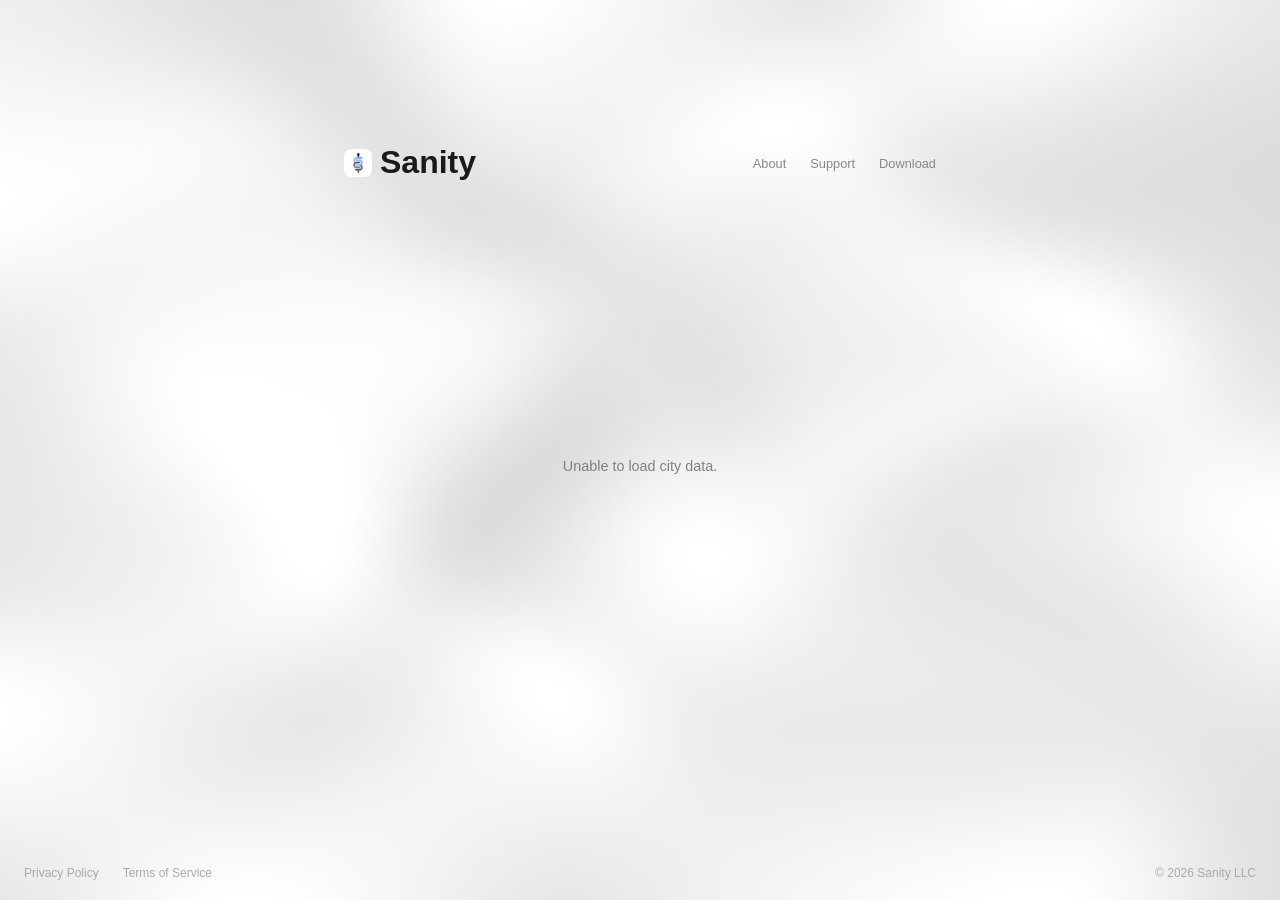
==== commit 49b9dca0: "docs(legal): refresh Privacy §2.5 + Terms §9.1 for bug-report channel + email auto-attach Context: T" ====
--- a/index.html
+++ b/index.html
@@ -143,7 +143,7 @@
                 <div class="page-inner legal-content">
                     <h1>Privacy Policy</h1>
                     <p class="legal-meta"><strong>Effective Date:</strong> March 18, 2026</p>
-                    <p class="legal-meta"><strong>Last Updated:</strong> June 29, 2026</p>
+                    <p class="legal-meta"><strong>Last Updated:</strong> June 30, 2026</p>
 
                     <div class="legal-summary">
                         <p><strong>The Short Version</strong></p>
@@ -221,16 +221,17 @@
                     <ul>
                         <li><strong>Feedback</strong> — free-text message</li>
                         <li><strong>Feature requests</strong> — title and optional description</li>
+                        <li><strong>Bug reports</strong> — a free-text description of the problem (submitted via the App's Settings)</li>
                         <li><strong>City requests</strong> — city name, optional email address, optional phone number</li>
-                        <li><strong>Support requests</strong> — category (bug report, feature request, general question, or account issue), email address, and message (submitted via the App's Settings or the Website's support page)</li>
+                        <li><strong>Support requests</strong> — category (feature request, general question, or account issue) and message (submitted via the App's Settings or the Website's support page)</li>
                     </ul>
                     <p><strong>When:</strong> When you choose to submit a form<br>
                     <strong>Why:</strong> To hear from you, respond to issues, and improve the Service</p>
                     <ul>
                         <li>Email and phone on city request forms are <strong>optional</strong> and only used if we need to follow up with you about your request.</li>
-                        <li>Support requests require an email address so we can respond to you.</li>
-                        <li>City request forms can be submitted during onboarding before you have an account — in that case, no user ID is attached.</li>
-                        <li>Support requests submitted via the Website are not linked to your app account.</li>
+                        <li>When you submit feedback, a feature request, a bug report, or a support request from inside the App, you are signed in — so we automatically attach your account email to the submission as the reply address. You don't type it, and we don't ask for it.</li>
+                        <li>City request forms can be submitted during onboarding before you have an account — in that case, no user ID or account email is attached.</li>
+                        <li>Support requests submitted via the Website are not linked to your app account and use the email address you enter there.</li>
                         <li>All form inputs are sanitized server-side to protect against malicious content.</li>
                     </ul>
 
@@ -562,7 +563,7 @@
                     <h2>14. About the Data We Display</h2>
                     <p>A note about the restaurant inspection data in the App: this information comes from <strong>publicly available city health department records</strong>. We do not collect this data from restaurants directly, and restaurants do not provide us with any information. Our violation severity ratings and health status indicators are our own consumer-focused interpretation of public records — they are not endorsed by or affiliated with any government agency.</p>
 
-                    <p class="legal-footer">This Privacy Policy was last updated on June 29, 2026.</p>
+                    <p class="legal-footer">This Privacy Policy was last updated on June 30, 2026.</p>
                 </div>
             </section>
 
@@ -570,7 +571,7 @@
                 <div class="page-inner legal-content">
                     <h1>Terms of Service</h1>
                     <p class="legal-meta"><strong>Effective Date:</strong> March 18, 2026</p>
-                    <p class="legal-meta"><strong>Last Updated:</strong> June 29, 2026</p>
+                    <p class="legal-meta"><strong>Last Updated:</strong> June 30, 2026</p>
 
                     <hr>
 
@@ -712,7 +713,7 @@
                         <li><strong>Onboarding free-preview limit:</strong> An app-specific device identifier and a reveal counter, used only to enforce a small free-search limit during onboarding. Not linked to your account, and never used for tracking or advertising.</li>
                         <li><strong>Device security verification:</strong> A cryptographic key generated by Apple's App Attest framework to verify that requests come from genuine copies of the Sanity app.</li>
                         <li><strong>Subscription status:</strong> Your current subscription state and expiration date, synced from Apple via RevenueCat.</li>
-                        <li><strong>Form submissions:</strong> Feedback, feature requests, city requests, and support requests you voluntarily submit, including any contact information you provide.</li>
+                        <li><strong>Form submissions:</strong> Feedback, feature requests, bug reports, city requests, and support requests you voluntarily submit, including the account email we automatically attach to in-app submissions and any contact information you provide.</li>
                         <li><strong>Device information:</strong> Basic device metadata submitted with forms and for troubleshooting.</li>
                     </ul>
 
@@ -849,7 +850,7 @@
                         <li><strong>Email:</strong> <a href="mailto:support@sanity-app.com">support@sanity-app.com</a></li>
                     </ul>
 
-                    <p class="legal-footer">These Terms of Service were last updated on June 29, 2026.</p>
+                    <p class="legal-footer">These Terms of Service were last updated on June 30, 2026.</p>
                 </div>
             </section>
 
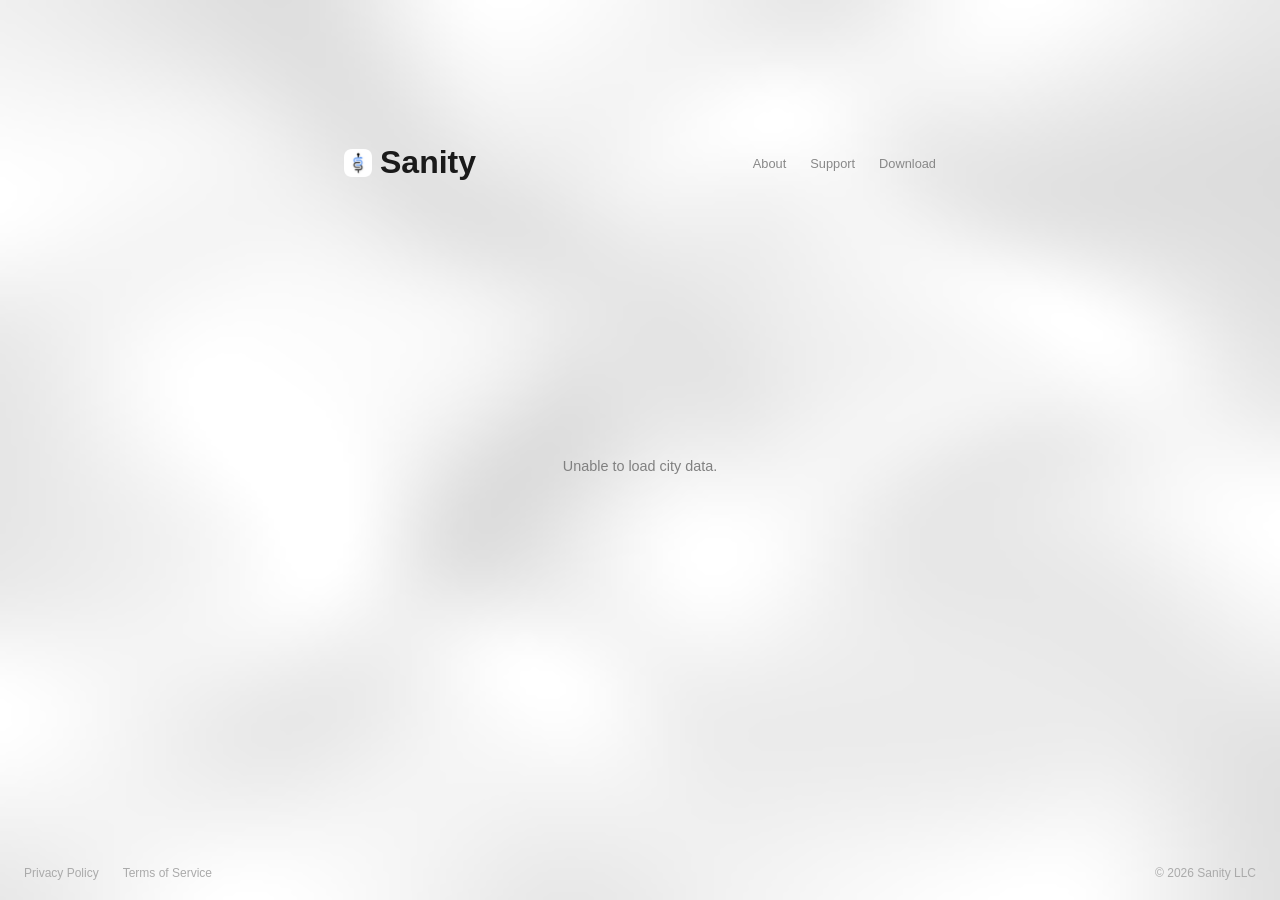
==== commit b54ab616: "docs(legal): disclose Resend, crash reporting, and the Updates ledger; drop the retired onboarding s" ====
--- a/index.html
+++ b/index.html
@@ -143,7 +143,7 @@
                 <div class="page-inner legal-content">
                     <h1>Privacy Policy</h1>
                     <p class="legal-meta"><strong>Effective Date:</strong> March 18, 2026</p>
-                    <p class="legal-meta"><strong>Last Updated:</strong> June 30, 2026</p>
+                    <p class="legal-meta"><strong>Last Updated:</strong> July 23, 2026</p>
 
                     <div class="legal-summary">
                         <p><strong>The Short Version</strong></p>
@@ -170,11 +170,12 @@
                     <p>We only collect data that serves a clear purpose. Here's everything, broken down by category:</p>
 
                     <h3>2.1 Account Information</h3>
-                    <p>Using the App requires both a subscription and an account. After you subscribe, creating an account or signing in is <strong>required</strong> to enter the App. Before you subscribe, you can preview a limited number of establishment searches during onboarding without an account (see Section 2.12). An account is what lets us sync your data across devices and power features that require server-side persistence: your watchlist (watched establishments), push notifications, and per-violation severity overrides.</p>
-                    <p><strong>What:</strong> Email address<br>
+                    <p>Using the App requires both a subscription and an account. After you subscribe, creating an account or signing in is <strong>required</strong> to enter the App. An account is what lets us sync your data across devices and power features that require server-side persistence: your watchlist (watched establishments), push notifications, and per-violation severity overrides.</p>
+                    <p><strong>What:</strong> Email address, and — if you sign up with email rather than Apple or Google — a password<br>
                     <strong>When:</strong> When you create an account (via email/password, Apple Sign In, or Google Sign In)<br>
                     <strong>Why:</strong> To authenticate you and associate your preferences with your account<br>
-                    <strong>Notes:</strong> If you use Apple Sign In with email hiding, we only receive your relay address — we never see your real email.</p>
+                    <strong>Notes:</strong> If you use Apple Sign In with email hiding, we only receive your relay address — we never see your real email. Passwords are hashed by our authentication provider (see Section 4.2) and are never stored or visible to us in readable form.</p>
+                    <p>If you sign up with email, we send a <strong>six-digit confirmation code</strong> to your email address to verify it belongs to you. If you forget your password, we send a six-digit recovery code the same way. These codes are entered directly in the App, expire shortly after they are sent, and are delivered by our email provider (see Section 4.2).</p>
 
                     <h3>2.2 Location Data</h3>
                     <p><strong>What:</strong> Your approximate geographic location (latitude/longitude)<br>
@@ -195,15 +196,16 @@
                         <li><strong>Today-feed view time</strong> — a single timestamp of when you last opened the Today feed, used only to avoid sending you a duplicate daily-feed notification</li>
                         <li><strong>Sensitivity settings &amp; severity overrides</strong> — your customized violation severity preferences, including per-jurisdiction overrides for specific violation types (e.g., setting "rodents" to red severity in NYC)</li>
                         <li><strong>Push notification tokens</strong> — a device-specific token generated by Apple that allows us to deliver notifications to your device</li>
+                        <li><strong>Inspection update history</strong> — when an establishment on your watchlist receives a new inspection, we record that update (which establishment, which inspection, and when) so your Updates feed stays complete</li>
                     </ul>
                     <p><strong>When:</strong> When you add a restaurant to your watchlist, select a city, toggle notification preferences, adjust your sensitivity settings, or enable push notifications<br>
                     <strong>Why:</strong> To personalize the App to your priorities, restore your settings across sessions, and deliver inspection update notifications<br>
-                    <strong>Notes:</strong> Your watchlist, preferences, and sensitivity settings are private to your account. They are never shared with other users, establishments, or third parties. Push notification tokens are encrypted at rest using AES-256-GCM before storage. The token is specific to this app — it cannot be used to track you across other apps or identify your device. We store a one-way hash (SHA-256) of the token for deduplication; the original token is only decrypted in memory when sending a notification.</p>
+                    <strong>Notes:</strong> Your watchlist, preferences, and sensitivity settings are private to your account. They are never shared with other users, establishments, or third parties. Inspection updates are recorded when they happen, so they remain in your Updates feed even if you later remove that establishment from your watchlist — this is intentional, so a past update doesn't disappear from your history. All of it is deleted when you delete your account. Push notification tokens are encrypted at rest using AES-256-GCM before storage. The token is specific to this app — it cannot be used to track you across other apps or identify your device. We store a one-way hash (SHA-256) of the token for deduplication; the original token is only decrypted in memory when sending a notification.</p>
 
                     <h3>2.4 Usage Data</h3>
                     <p><strong>What:</strong> We track two broad categories of in-app events:</p>
                     <ul>
-                        <li><strong>Onboarding &amp; conversion events</strong> — app launches, onboarding screen progression, the onboarding search preview (including when the free-preview limit is reached), paywall views and purchase/restore outcomes, location and notification permission decisions, and sign-in attempts. Used to understand where new users get stuck before they have an account.</li>
+                        <li><strong>Onboarding &amp; conversion events</strong> — app launches, onboarding screen progression and how long each screen is on screen, paywall views and purchase/restore outcomes, location and notification permission decisions, and sign-in attempts. Used to understand where new users get stuck before they have an account.</li>
                         <li><strong>Product-interaction events</strong> — establishment views (establishment ID, name, city), inspection views (establishment ID, inspection ID, name), search queries and filters (what you searched, how many results, which city), city selection, adding or removing an establishment from your watchlist, gut-check responses (your own severity assessments), and Today-feed interactions (opening the feed, tapping an item, or opening the App from a feed notification).</li>
                     </ul>
                     <p><strong>When:</strong> Onboarding events fire from first app launch. Product-interaction events fire as you browse, search, and use the App after signing in.<br>
@@ -211,7 +213,7 @@
                     <ul>
                         <li><strong>Pre-auth events are anonymous.</strong> Before you sign in, events are keyed to a random per-install identifier (a "device key") — not your name, email, phone, or any hardware ID. If you create or sign in to an account, we associate that device key with your user ID so we can stitch your onboarding journey to your account. If you never sign in, the device key is never linked to an identity.</li>
                         <li>Product-interaction events are tied to your authenticated account (user ID).</li>
-                        <li>We collect these product and onboarding interactions to improve the App — not to build an advertising profile. We do <strong>not</strong> track: keystrokes or the raw text you type (text is masked in session replays — see Section 2.11), time spent, scroll behavior, tap heatmaps, or any activity outside the App.</li>
+                        <li>We collect these product and onboarding interactions to improve the App — not to build an advertising profile. We do <strong>not</strong> track: keystrokes or the raw text you type (text is masked in session replays — see Section 2.11), scroll behavior, tap heatmaps, or any activity outside the App. We do measure how long certain screens are open — for onboarding and gate screens, so we can see where people stall — and that measurement excludes time the App spends in the background.</li>
                         <li>Usage tracking is completely disabled in development/debug builds.</li>
                         <li>You can opt out of usage event collection at any time — see Section 7.5.</li>
                     </ul>
@@ -237,18 +239,18 @@
 
                     <h3>2.6 Device Information</h3>
                     <p><strong>What:</strong> Basic device metadata (device model, OS version, app version)<br>
-                    <strong>When:</strong> Submitted alongside form submissions only<br>
-                    <strong>Why:</strong> To help us reproduce and debug issues reported via feedback forms<br>
-                    <strong>Notes:</strong> We do not collect device identifiers (IDFA, IDFV), hardware serial numbers, or carrier information. For device integrity data (App Attest), see Section 2.7.</p>
+                    <strong>When:</strong> Alongside form submissions; when you register for push notifications (the app version is stored with your notification token); and on each launch, when the App reports its version so we can tell you if a critical update is required<br>
+                    <strong>Why:</strong> To help us reproduce and debug issues reported via feedback forms, and to determine whether your version of the App is still supported<br>
+                    <strong>Notes:</strong> The version reported at launch is used only for that comparison — we do not store a launch history. We do not collect device identifiers (IDFA, IDFV), hardware serial numbers, or carrier information. For device integrity data (App Attest), see Section 2.8.</p>
 
                     <h3>2.7 Push Notification Tokens</h3>
                     <p><strong>What:</strong> A device-specific token issued by Apple's Push Notification service (APNs) that identifies your device for notification delivery<br>
                     <strong>When:</strong> When you enable push notifications in the App<br>
-                    <strong>Why:</strong> To deliver alerts when establishments on your watchlist receive new health inspections, to send a daily "today's inspections are in" notification for your selected city, and to notify you about important subscription events (such as trial reminders and, if you cancel, win-back offers)</p>
+                    <strong>Why:</strong> To deliver alerts when establishments on your watchlist receive new health inspections; to send notifications about your selected city's daily inspection results — a "today's inspections are in" notification, a follow-up reminder if you haven't opened the feed, and an update if more inspections are published later the same day; and to notify you about important subscription events (such as trial reminders and, if you cancel, win-back offers)</p>
                     <ul>
                         <li>Push notification tokens are <strong>encrypted at rest</strong> on our servers using AES-256-GCM encryption.</li>
                         <li>Tokens are retained while your account is active. Invalidated tokens are cleaned up within 90 days.</li>
-                        <li>You can disable push notifications at any time through your device's iOS Settings.</li>
+                        <li>You can disable push notifications at any time through your device's iOS Settings. Note that <strong>the Watchlist requires notification permission</strong> — watching an establishment exists to alert you when it is re-inspected, so if you turn notifications off, the Watchlist is unavailable until you turn them back on. The rest of the App continues to work normally.</li>
                         <li>We do not use push notifications for marketing or advertising.</li>
                     </ul>
 
@@ -303,14 +305,23 @@
                         <li>Session replay is completely disabled in development/debug builds.</li>
                     </ul>
 
-                    <h3>2.12 Onboarding Search Limit</h3>
-                    <p><strong>What:</strong> A randomly generated, app-specific identifier (a UUID) stored in your device's keychain, plus a count of how many establishment previews you've revealed during onboarding.<br>
-                    <strong>When:</strong> The identifier is generated the first time you use the App; the counter increments when you reveal a search result during the pre-subscription onboarding preview<br>
-                    <strong>Why:</strong> To enforce a small free-preview limit during onboarding (a fixed number of reveals) so the preview can't be farmed by restarting or reinstalling the App</p>
-                    <ul>
-                        <li>This identifier is <strong>app-specific</strong>. It is <strong>not</strong> a hardware identifier, advertising identifier (IDFA), or device fingerprint, and it <strong>cannot</strong> be used to track you across other apps or websites.</li>
-                        <li>It persists if you delete and reinstall the App — this is intentional, and exists only to keep the free-preview limit fair. It is <strong>not</strong> used for analytics, profiling, or advertising.</li>
-                        <li>The only data stored on our servers is this identifier and your reveal count (with timestamps). It contains <strong>no</strong> email, name, search terms, or other personal information, and is <strong>never</strong> linked to your account.</li>
+                    <h3>2.12 Crash and Error Reports</h3>
+                    <p><strong>What:</strong> Diagnostic reports generated when the App crashes or hits an unexpected error — the error type, the error message, and a stack trace showing where in our code it happened, along with the app version and OS version<br>
+                    <strong>When:</strong> Automatically, when a crash or handled error occurs. Crash reports are saved to your device and sent the next time you open the App.<br>
+                    <strong>Why:</strong> To find and fix crashes and bugs. Without these we often cannot reproduce a problem, and would only learn about it if someone happened to report it.</p>
+                    <ul>
+                        <li>These reports describe <strong>our code's state, not your content</strong>. They do not include your search queries, watchlist nicknames, messages, or other text you type.</li>
+                        <li>A crash report is associated with your account if you are signed in, and with the anonymous per-install device key if you are not (see Section 2.4).</li>
+                        <li>If the crashed session was one of the sampled session replays (see Section 2.11), the report links to that replay so we can see what led up to the crash.</li>
+                        <li>Crash and error reports are processed by PostHog (see Section 4.2) and are subject to the opt-out in Section 7.5.</li>
+                    </ul>
+
+                    <h3>2.13 Disclaimer Acknowledgment</h3>
+                    <p><strong>What:</strong> A timestamp recording when you acknowledged the App's "Before you start" disclaimer, and which version of that disclaimer you saw<br>
+                    <strong>When:</strong> When you check the acknowledgment box and continue into the App<br>
+                    <strong>Why:</strong> To record that you were shown and accepted the disclaimer explaining that our severity ratings are our own interpretation and not official government findings, and so we don't show it to you again unnecessarily</p>
+                    <ul>
+                        <li>This is a single timestamp and a version string. It contains no other personal information.</li>
                     </ul>
 
                     <hr>
@@ -332,8 +343,10 @@
                             <tr><td>IP addresses</td><td>Rate limiting and abuse prevention (automatically cleaned)</td></tr>
                             <tr><td>Push notification tokens</td><td>Deliver inspection update notifications for establishments on your watchlist</td></tr>
                             <tr><td>Session replays (sampled)</td><td>Diagnose usability issues and crash conditions</td></tr>
+                            <tr><td>Crash and error reports</td><td>Find and fix crashes and bugs</td></tr>
+                            <tr><td>Inspection update history</td><td>Keep your Updates feed complete</td></tr>
+                            <tr><td>Disclaimer acknowledgment</td><td>Record that you accepted the "Before you start" disclaimer</td></tr>
                             <tr><td>Pre-auth device key</td><td>Stitch onboarding events to your account when you sign in</td></tr>
-                            <tr><td>Onboarding reveal counter (+ app-specific device identifier)</td><td>Enforce the onboarding free-preview limit (not linked to your account)</td></tr>
                         </tbody>
                     </table>
                     <p>We do <strong>not</strong> use your data for:</p>
@@ -363,7 +376,8 @@
                             <tr><td><strong>RevenueCat</strong></td><td>Subscription status, purchase receipts</td><td>Subscription management (subscription events are synced to our database to enable features like trial-ending notifications)</td></tr>
                             <tr><td><strong>Apple</strong></td><td>Account info (Sign In with Apple), payment info (App Store purchases), map tiles, device attestation, push notification delivery (APNs)</td><td>Authentication, payments, maps, device integrity verification, notifications</td></tr>
                             <tr><td><strong>Google</strong></td><td>Account info (Google Sign-In)</td><td>Authentication</td></tr>
-                            <tr><td><strong>PostHog</strong></td><td>Anonymous device key, user ID (post-auth), in-app event metadata, sampled session replays (with text input masked)</td><td>Product analytics, onboarding funnel analysis, usability diagnostics (processed in PostHog Cloud, US region)</td></tr>
+                            <tr><td><strong>PostHog</strong></td><td>Anonymous device key, user ID (post-auth), in-app event metadata, sampled session replays (with text input masked), crash and error reports</td><td>Product analytics, onboarding funnel analysis, usability diagnostics, crash reporting (processed in PostHog Cloud, US region)</td></tr>
+                            <tr><td><strong>Resend</strong></td><td>Your email address and the contents of account emails we send you (confirmation and password-recovery codes)</td><td>Delivering account emails</td></tr>
                         </tbody>
                     </table>
 
@@ -420,8 +434,10 @@
                             <tr><td>Rate limit logs (IP addresses)</td><td>Automatically deleted after the rate limit window expires (typically under 5 minutes)</td></tr>
                             <tr><td>Usage events (PostHog)</td><td>Retained on PostHog Cloud for our analytics window. Deleted when you delete your account.</td></tr>
                             <tr><td>Session replays</td><td>Retained on PostHog Cloud for our analytics window, then auto-purged. Deleted on account deletion.</td></tr>
+                            <tr><td>Crash and error reports</td><td>Retained on PostHog Cloud for our analytics window, then auto-purged. Deleted on account deletion.</td></tr>
+                            <tr><td>Inspection update history</td><td>Retained while your account exists, including after you stop watching the establishment. Deleted when you delete your account.</td></tr>
                             <tr><td>Pre-auth device key</td><td>Replaced or anonymized on account deletion. If you never sign in, the device key is not tied to any identity.</td></tr>
-                            <tr><td>Onboarding reveal counter (app-specific device identifier)</td><td>Retained per device to enforce the free-preview limit. Not linked to your account, so it is not removed by account deletion.</td></tr>
+                            <tr><td>Onboarding free-preview counter (retired)</td><td>The onboarding search preview this supported has been removed from the App and is no longer collected. Records created while it was in use are retained per device and are not linked to any account.</td></tr>
                             <tr><td>Gift redemption record (IP + user agent on a redeemed promo code)</td><td>Retained as a redemption/audit record for the gift program. Not linked to your account.</td></tr>
                         </tbody>
                     </table>
@@ -452,7 +468,7 @@
                     <p>You can request your data in a structured, machine-readable format.</p>
 
                     <h3>7.5 Opt Out of Usage Tracking</h3>
-                    <p>If you would like us to stop collecting usage events (onboarding events, establishment views, inspection views, search queries) and session replays while continuing to use the App, contact us and we will disable tracking for your account.</p>
+                    <p>If you would like us to stop collecting usage events (onboarding events, establishment views, inspection views, search queries), session replays, and crash and error reports while continuing to use the App, contact us and we will disable tracking for your account.</p>
 
                     <h3>7.6 Withdraw Consent</h3>
                     <p>You can withdraw consent for optional data collection (e.g., location) at any time through your device's Settings app. This does not affect data collected before withdrawal.</p>
@@ -483,9 +499,9 @@
                     </ul>
                     <p><strong>Categories of personal information collected</strong> (per CCPA definitions):</p>
                     <ul>
-                        <li>Identifiers (email address, user ID, push notification device tokens — encrypted, app-specific, not used for tracking — an anonymous per-install device key, and an app-specific device identifier used only to enforce the onboarding free-preview limit)</li>
+                        <li>Identifiers (email address, user ID, push notification device tokens — encrypted, app-specific, not used for tracking — and an anonymous per-install device key)</li>
                         <li>Geolocation data (approximate, when permitted)</li>
-                        <li>Internet or electronic network activity (in-app usage events, sampled session replays)</li>
+                        <li>Internet or electronic network activity (in-app usage events, sampled session replays, crash and error reports)</li>
                         <li>Internet protocol (IP) address (temporarily, for rate limiting only)</li>
                         <li>Inferences (preferences you explicitly set — not inferences we draw)</li>
                     </ul>
@@ -508,11 +524,12 @@
                             <tr><td>Location-based search</td><td>Consent (you grant permission via device settings)</td></tr>
                             <tr><td>Usage event tracking</td><td>Legitimate interest (improving the Service)</td></tr>
                             <tr><td>Session replay (sampled)</td><td>Legitimate interest (diagnosing usability and crashes)</td></tr>
+                            <tr><td>Crash and error reporting</td><td>Legitimate interest (keeping the App working)</td></tr>
+                            <tr><td>Account emails (confirmation and recovery codes)</td><td>Contract (necessary to provide the Service)</td></tr>
                             <tr><td>Form submissions</td><td>Consent (you choose to submit)</td></tr>
                             <tr><td>Subscription management</td><td>Contract (processing your purchase)</td></tr>
                             <tr><td>Legal compliance</td><td>Legal obligation</td></tr>
                             <tr><td>Device integrity verification (App Attest)</td><td>Legitimate interest (security and fraud prevention)</td></tr>
-                            <tr><td>Onboarding free-preview limit</td><td>Legitimate interest (preventing abuse of the free preview)</td></tr>
                             <tr><td>Push notification delivery</td><td>Consent (you enable notifications via device settings)</td></tr>
                         </tbody>
                     </table>
@@ -563,7 +580,7 @@
                     <h2>14. About the Data We Display</h2>
                     <p>A note about the restaurant inspection data in the App: this information comes from <strong>publicly available city health department records</strong>. We do not collect this data from restaurants directly, and restaurants do not provide us with any information. Our violation severity ratings and health status indicators are our own consumer-focused interpretation of public records — they are not endorsed by or affiliated with any government agency.</p>
 
-                    <p class="legal-footer">This Privacy Policy was last updated on June 30, 2026.</p>
+                    <p class="legal-footer">This Privacy Policy was last updated on July 23, 2026.</p>
                 </div>
             </section>
 
@@ -571,7 +588,7 @@
                 <div class="page-inner legal-content">
                     <h1>Terms of Service</h1>
                     <p class="legal-meta"><strong>Effective Date:</strong> March 18, 2026</p>
-                    <p class="legal-meta"><strong>Last Updated:</strong> June 30, 2026</p>
+                    <p class="legal-meta"><strong>Last Updated:</strong> July 23, 2026</p>
 
                     <hr>
 
@@ -596,11 +613,9 @@
                                 <li>King County Public Health (Seattle area)</li>
                                 <li>Chicago Department of Public Health</li>
                                 <li>San Francisco Department of Public Health</li>
-                                <li>Austin Public Health</li>
                                 <li>City of Cambridge Inspectional Services Department</li>
-                                <li>Vancouver Coastal Health (VCH)</li>
                             </ul>
-                            These agencies publish inspection data as public records. Our use of that data does not imply any relationship with, endorsement by, or approval from these agencies. Our severity ratings, health status indicators, and consumer-risk assessments are entirely our own interpretation and are not created, reviewed, or sanctioned by any government entity.
+                            The cities available in the App may change over time as we add or retire coverage. These agencies publish inspection data as public records. Our use of that data does not imply any relationship with, endorsement by, or approval from these agencies. Our severity ratings, health status indicators, and consumer-risk assessments are entirely our own interpretation and are not created, reviewed, or sanctioned by any government entity.
                         </li>
                         <li><strong>We use Apple Maps.</strong> Map display and geocoding in the App are powered by Apple Maps, subject to <a href="https://www.apple.com/legal/internet-services/maps/" target="_blank" rel="noopener">Apple's Maps Terms of Use</a>.</li>
                     </ul>
@@ -615,8 +630,9 @@
                     <h2>4. Your Account</h2>
 
                     <h3>4.1 Creating an Account</h3>
-                    <p>Both a subscription and an account are required to use the App. A subscription is required to access the App (see Section 5), and after you subscribe you must create an account or sign in before you can enter the App. (Before subscribing, you can preview a limited number of establishment searches during onboarding without an account.) An account also lets you build a watchlist, sync preferences across devices, receive push notifications, and save per-violation severity overrides.</p>
-                    <p>You can create an account using your email address, Apple Sign In, or Google Sign In. You are responsible for maintaining the security of your account credentials and for all activity under your account.</p>
+                    <p>Both a subscription and an account are required to use the App. A subscription is required to access the App (see Section 5), and after you subscribe you must create an account or sign in before you can enter the App. An account also lets you build a watchlist, sync preferences across devices, receive push notifications, and save per-violation severity overrides.</p>
+                    <p>You can create an account using your email address, Apple Sign In, or Google Sign In. If you sign up with an email address, we will send a confirmation code to that address to verify it, and you can reset a forgotten password using a recovery code sent the same way. You are responsible for maintaining the security of your account credentials and for all activity under your account.</p>
+                    <p>The Watchlist requires notification permission. Watching an establishment exists to alert you when it is re-inspected, so if you decline or turn off notifications, the Watchlist is unavailable until you enable them. The rest of the App is unaffected.</p>
 
                     <h3>4.2 Account Accuracy</h3>
                     <p>You agree to provide accurate information when creating your account. Don't impersonate others or use false information.</p>
@@ -708,9 +724,11 @@
                         <li><strong>Usage data:</strong> Which establishments and inspections you view, search queries, and general app interactions — used to improve the Service.</li>
                         <li><strong>Anonymous onboarding events:</strong> Before you sign in, we collect a small set of events tied to a random per-install device key to understand where new users get stuck. These are linked to your account if and when you sign in.</li>
                         <li><strong>Sampled session replays:</strong> Recordings of taps and navigation for a sampled subset of sessions, with text input masked, used to diagnose usability issues and crashes.</li>
+                        <li><strong>Crash and error reports:</strong> The error type, message, and stack trace when the App crashes or hits an unexpected error, used to find and fix bugs. These describe our code's state, not text you have typed.</li>
                         <li><strong>Preferences:</strong> Your watched establishments (watchlist), selected city, notification preferences, and sensitivity settings (your customized violation severity preferences).</li>
-                        <li><strong>Push notification tokens:</strong> An encrypted, app-specific device token used to deliver inspection update notifications for establishments on your watchlist and a daily "today's inspections" notification for your selected city. Requires your explicit permission.</li>
-                        <li><strong>Onboarding free-preview limit:</strong> An app-specific device identifier and a reveal counter, used only to enforce a small free-search limit during onboarding. Not linked to your account, and never used for tracking or advertising.</li>
+                        <li><strong>Inspection update history:</strong> A record of new inspections at establishments on your watchlist, kept so your Updates feed stays complete — including after you stop watching that establishment.</li>
+                        <li><strong>Push notification tokens:</strong> An encrypted, app-specific device token used to deliver inspection update notifications for establishments on your watchlist and daily "today's inspections" notifications (plus a reminder and same-day updates) for your selected city. Requires your explicit permission.</li>
+                        <li><strong>Disclaimer acknowledgment:</strong> A timestamp and version recording that you accepted the App's "Before you start" disclaimer.</li>
                         <li><strong>Device security verification:</strong> A cryptographic key generated by Apple's App Attest framework to verify that requests come from genuine copies of the Sanity app.</li>
                         <li><strong>Subscription status:</strong> Your current subscription state and expiration date, synced from Apple via RevenueCat.</li>
                         <li><strong>Form submissions:</strong> Feedback, feature requests, bug reports, city requests, and support requests you voluntarily submit, including the account email we automatically attach to in-app submissions and any contact information you provide.</li>
@@ -741,7 +759,8 @@
                         <li><strong>RevenueCat</strong> — Subscription management</li>
                         <li><strong>Apple</strong> — Sign In with Apple, App Store payments, Apple Maps (geocoding and map display, subject to <a href="https://www.apple.com/legal/internet-services/maps/" target="_blank" rel="noopener">Apple Maps Terms of Use</a>), push notification delivery (APNs)</li>
                         <li><strong>Google</strong> — Google Sign-In</li>
-                        <li><strong>PostHog</strong> — Product analytics and sampled session replay (text input masked, processed in PostHog Cloud US)</li>
+                        <li><strong>PostHog</strong> — Product analytics, sampled session replay (text input masked), and crash and error reporting (processed in PostHog Cloud US)</li>
+                        <li><strong>Resend</strong> — Delivery of account emails (confirmation and password-recovery codes)</li>
                     </ul>
 
                     <h3>9.5 Data Retention</h3>
@@ -850,7 +869,7 @@
                         <li><strong>Email:</strong> <a href="mailto:support@sanity-app.com">support@sanity-app.com</a></li>
                     </ul>
 
-                    <p class="legal-footer">These Terms of Service were last updated on June 30, 2026.</p>
+                    <p class="legal-footer">These Terms of Service were last updated on July 23, 2026.</p>
                 </div>
             </section>
 
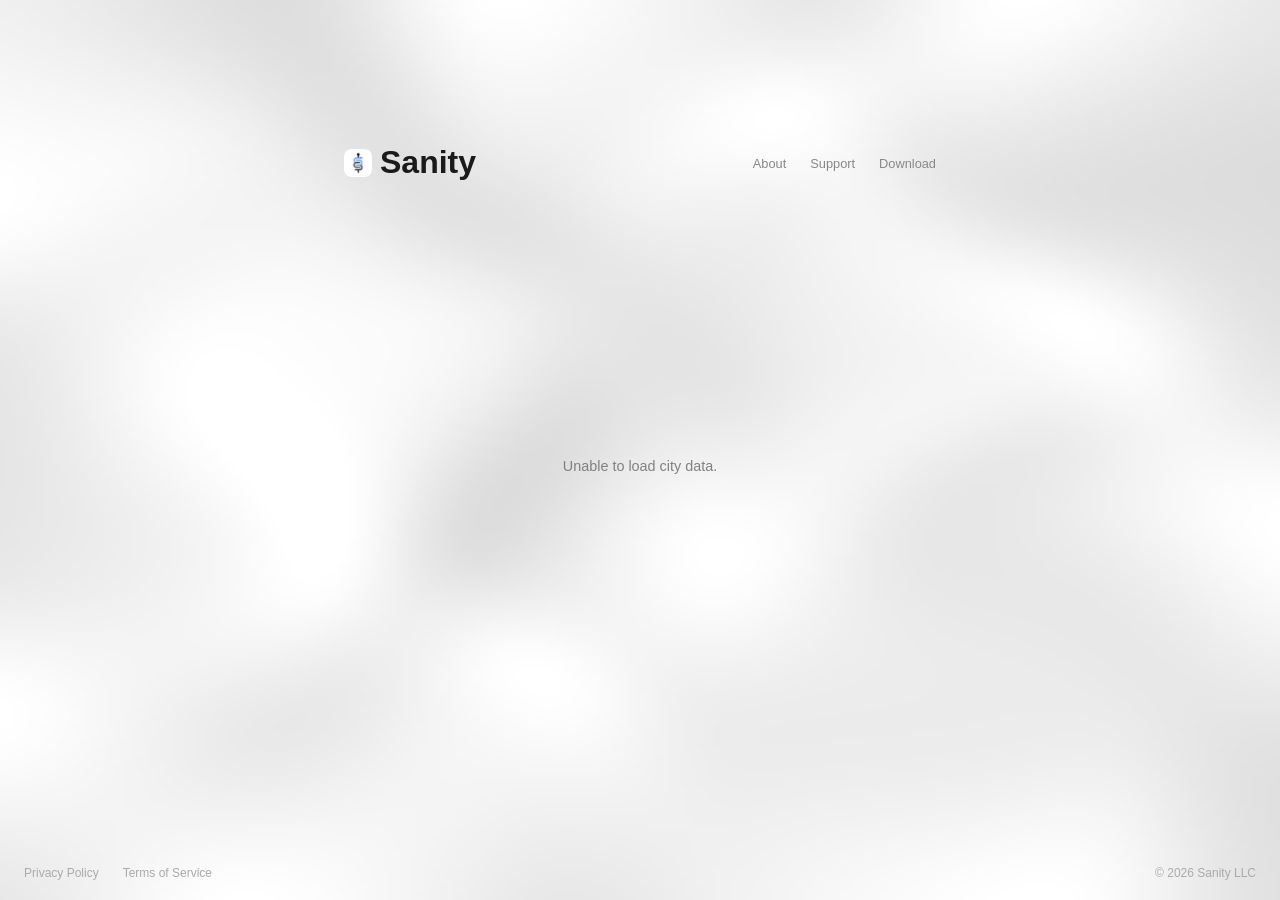
==== commit ebbaec3b: "docs(legal): disclose labeled control-tap analytics + trial-start notification primer Context: Recon" ====
--- a/index.html
+++ b/index.html
@@ -143,7 +143,7 @@
                 <div class="page-inner legal-content">
                     <h1>Privacy Policy</h1>
                     <p class="legal-meta"><strong>Effective Date:</strong> March 18, 2026</p>
-                    <p class="legal-meta"><strong>Last Updated:</strong> July 23, 2026</p>
+                    <p class="legal-meta"><strong>Last Updated:</strong> August 11, 2026</p>
 
                     <div class="legal-summary">
                         <p><strong>The Short Version</strong></p>
@@ -206,14 +206,14 @@
                     <p><strong>What:</strong> We track two broad categories of in-app events:</p>
                     <ul>
                         <li><strong>Onboarding &amp; conversion events</strong> — app launches, onboarding screen progression and how long each screen is on screen, paywall views and purchase/restore outcomes, location and notification permission decisions, and sign-in attempts. Used to understand where new users get stuck before they have an account.</li>
-                        <li><strong>Product-interaction events</strong> — establishment views (establishment ID, name, city), inspection views (establishment ID, inspection ID, name), search queries and filters (what you searched, how many results, which city), city selection, adding or removing an establishment from your watchlist, gut-check responses (your own severity assessments), and Today-feed interactions (opening the feed, tapping an item, or opening the App from a feed notification).</li>
+                        <li><strong>Product-interaction events</strong> — establishment views (establishment ID, name, city), inspection views (establishment ID, inspection ID, name), search queries and filters (what you searched, how many results, which city), city selection, adding or removing an establishment from your watchlist, gut-check responses (your own severity assessments), Today-feed interactions (opening the feed, tapping an item, or opening the App from a feed notification), and which screens you open and which labeled on-screen controls you tap (each identified by a fixed element label — e.g. a button's name — never by pixel coordinates).</li>
                     </ul>
                     <p><strong>When:</strong> Onboarding events fire from first app launch. Product-interaction events fire as you browse, search, and use the App after signing in.<br>
                     <strong>Why:</strong> To understand where users drop off in onboarding, improve search quality, and identify data gaps (e.g., a city where users frequently search but we have poor coverage)</p>
                     <ul>
                         <li><strong>Pre-auth events are anonymous.</strong> Before you sign in, events are keyed to a random per-install identifier (a "device key") — not your name, email, phone, or any hardware ID. If you create or sign in to an account, we associate that device key with your user ID so we can stitch your onboarding journey to your account. If you never sign in, the device key is never linked to an identity.</li>
                         <li>Product-interaction events are tied to your authenticated account (user ID).</li>
-                        <li>We collect these product and onboarding interactions to improve the App — not to build an advertising profile. We do <strong>not</strong> track: keystrokes or the raw text you type (text is masked in session replays — see Section 2.11), scroll behavior, tap heatmaps, or any activity outside the App. We do measure how long certain screens are open — for onboarding and gate screens, so we can see where people stall — and that measurement excludes time the App spends in the background.</li>
+                        <li>We collect these product and onboarding interactions to improve the App — not to build an advertising profile. We do <strong>not</strong> track: keystrokes or the raw text you type (text is masked in session replays — see Section 2.11), scroll behavior, tap heatmaps (we log that you tapped a specific labeled control, but never a coordinate-level map of where you touch the screen), or any activity outside the App. We do measure how long certain screens are open — for onboarding and gate screens, so we can see where people stall — and that measurement excludes time the App spends in the background.</li>
                         <li>Usage tracking is completely disabled in development/debug builds.</li>
                         <li>You can opt out of usage event collection at any time — see Section 7.5.</li>
                     </ul>
@@ -245,7 +245,7 @@
 
                     <h3>2.7 Push Notification Tokens</h3>
                     <p><strong>What:</strong> A device-specific token issued by Apple's Push Notification service (APNs) that identifies your device for notification delivery<br>
-                    <strong>When:</strong> When you enable push notifications in the App<br>
+                    <strong>When:</strong> When you enable push notifications in the App. We may prompt you to allow notifications at the start of your free trial, and again when you first watch an establishment — granting them is optional in either case.<br>
                     <strong>Why:</strong> To deliver alerts when establishments on your watchlist receive new health inspections; to send notifications about your selected city's daily inspection results — a "today's inspections are in" notification, a follow-up reminder if you haven't opened the feed, and an update if more inspections are published later the same day; and to notify you about important subscription events (such as trial reminders and, if you cancel, win-back offers)</p>
                     <ul>
                         <li>Push notification tokens are <strong>encrypted at rest</strong> on our servers using AES-256-GCM encryption.</li>
@@ -580,7 +580,7 @@
                     <h2>14. About the Data We Display</h2>
                     <p>A note about the restaurant inspection data in the App: this information comes from <strong>publicly available city health department records</strong>. We do not collect this data from restaurants directly, and restaurants do not provide us with any information. Our violation severity ratings and health status indicators are our own consumer-focused interpretation of public records — they are not endorsed by or affiliated with any government agency.</p>
 
-                    <p class="legal-footer">This Privacy Policy was last updated on July 23, 2026.</p>
+                    <p class="legal-footer">This Privacy Policy was last updated on August 11, 2026.</p>
                 </div>
             </section>
 
@@ -588,7 +588,7 @@
                 <div class="page-inner legal-content">
                     <h1>Terms of Service</h1>
                     <p class="legal-meta"><strong>Effective Date:</strong> March 18, 2026</p>
-                    <p class="legal-meta"><strong>Last Updated:</strong> July 23, 2026</p>
+                    <p class="legal-meta"><strong>Last Updated:</strong> August 11, 2026</p>
 
                     <hr>
 
@@ -632,7 +632,7 @@
                     <h3>4.1 Creating an Account</h3>
                     <p>Both a subscription and an account are required to use the App. A subscription is required to access the App (see Section 5), and after you subscribe you must create an account or sign in before you can enter the App. An account also lets you build a watchlist, sync preferences across devices, receive push notifications, and save per-violation severity overrides.</p>
                     <p>You can create an account using your email address, Apple Sign In, or Google Sign In. If you sign up with an email address, we will send a confirmation code to that address to verify it, and you can reset a forgotten password using a recovery code sent the same way. You are responsible for maintaining the security of your account credentials and for all activity under your account.</p>
-                    <p>The Watchlist requires notification permission. Watching an establishment exists to alert you when it is re-inspected, so if you decline or turn off notifications, the Watchlist is unavailable until you enable them. The rest of the App is unaffected.</p>
+                    <p>The Watchlist requires notification permission. Watching an establishment exists to alert you when it is re-inspected, so if you decline or turn off notifications, the Watchlist is unavailable until you enable them. The rest of the App is unaffected. We may also prompt you to allow notifications at the start of your free trial; granting them is optional.</p>
 
                     <h3>4.2 Account Accuracy</h3>
                     <p>You agree to provide accurate information when creating your account. Don't impersonate others or use false information.</p>
@@ -869,7 +869,7 @@
                         <li><strong>Email:</strong> <a href="mailto:support@sanity-app.com">support@sanity-app.com</a></li>
                     </ul>
 
-                    <p class="legal-footer">These Terms of Service were last updated on July 23, 2026.</p>
+                    <p class="legal-footer">These Terms of Service were last updated on August 11, 2026.</p>
                 </div>
             </section>
 
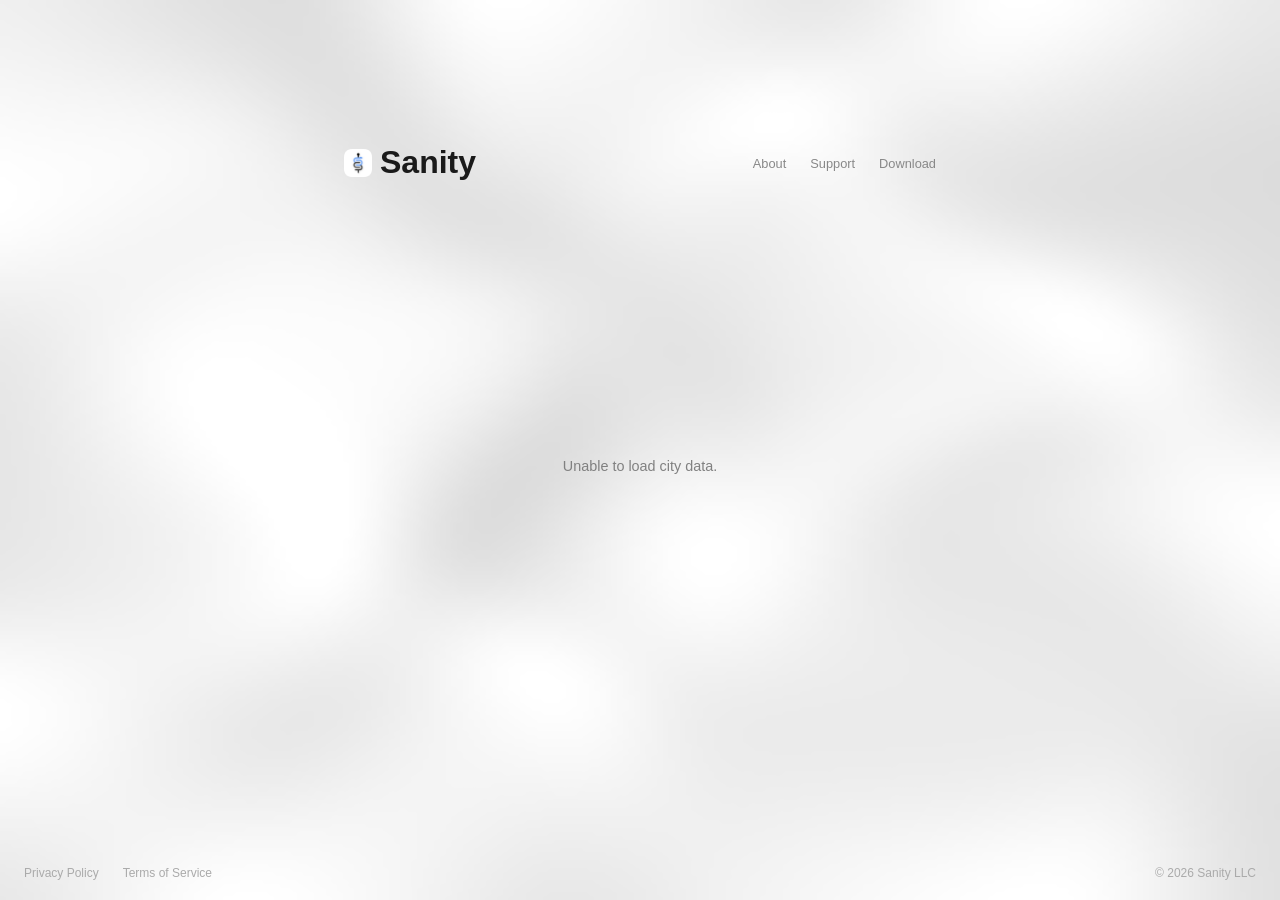
==== commit 5471a5c1: "feat(site): match city-tile categories + severity colors to the app; refresh About copy Context: the" ====
--- a/index.html
+++ b/index.html
@@ -47,9 +47,10 @@
 
             <section data-page="about" class="page">
                 <div class="page-inner">
-                    <h1>Fun fact, a restaurant can have rats found during an inspection and still receive a passing grade.</h1>
-                    <p>City health department grading systems are designed for enforcement, not for consumers like us. Not only are health inspection records incredibly inaccessible and difficult to understand, places can have rats, cockroaches, food contamination, hygiene issues, etc and still receiving a surprisingly good grade.</p>
-                    <p>Sanity&trade; shares the details of every health inspection in your city, allowing you to read the specific violations instead of an unhelpful letter score. Using city-provided inspection data, we re-evaluate health violations through a consumer lens, applying our own severity rankings so you can see what actually matters &mdash; easily on your phone. And if our health standards don't match yours, you can adjust every violation to display the severity you deem appropriate.</p>
+                    <h1>Not so fun fact, a restaurant can have rats found during an inspection and still receive a passing grade.</h1>
+                    <p>City health department grading systems are designed for enforcement, not for consumers. Not only are health inspection records incredibly inaccessible and difficult to understand, places can have rats, cockroaches, food contamination, hygiene issues, and still receive a passing/positive grade.</p>
+                    <p>We're a small team of OCD/germaphobes at Sanity&trade; 👋🏼😷, who wanted to make an app for those like us who wanted a more functional and elegant way to see health inspection information. This way you can make informed decisions on where you eat, beyond averaged letter grades that don't communicate any of the violation details that may matter to you. With Sanity, you can set the severity levels of each and every violation to meet <strong>your</strong> personal standards.</p>
+                    <p><strong>We're independent. Restaurants can't pay to hide or soften their health inspections. What inspectors find is what you see.</strong></p>
                     <div class="fun-fact-card">
                         <div class="fun-fact-logo">
                             <img src="sanity-logo.svg" alt="Sanity logo">
@@ -936,6 +937,6 @@
 
     </div>
 
-    <script src="app.js?v=4"></script>
+    <script src="app.js?v=5"></script>
 </body>
 </html>
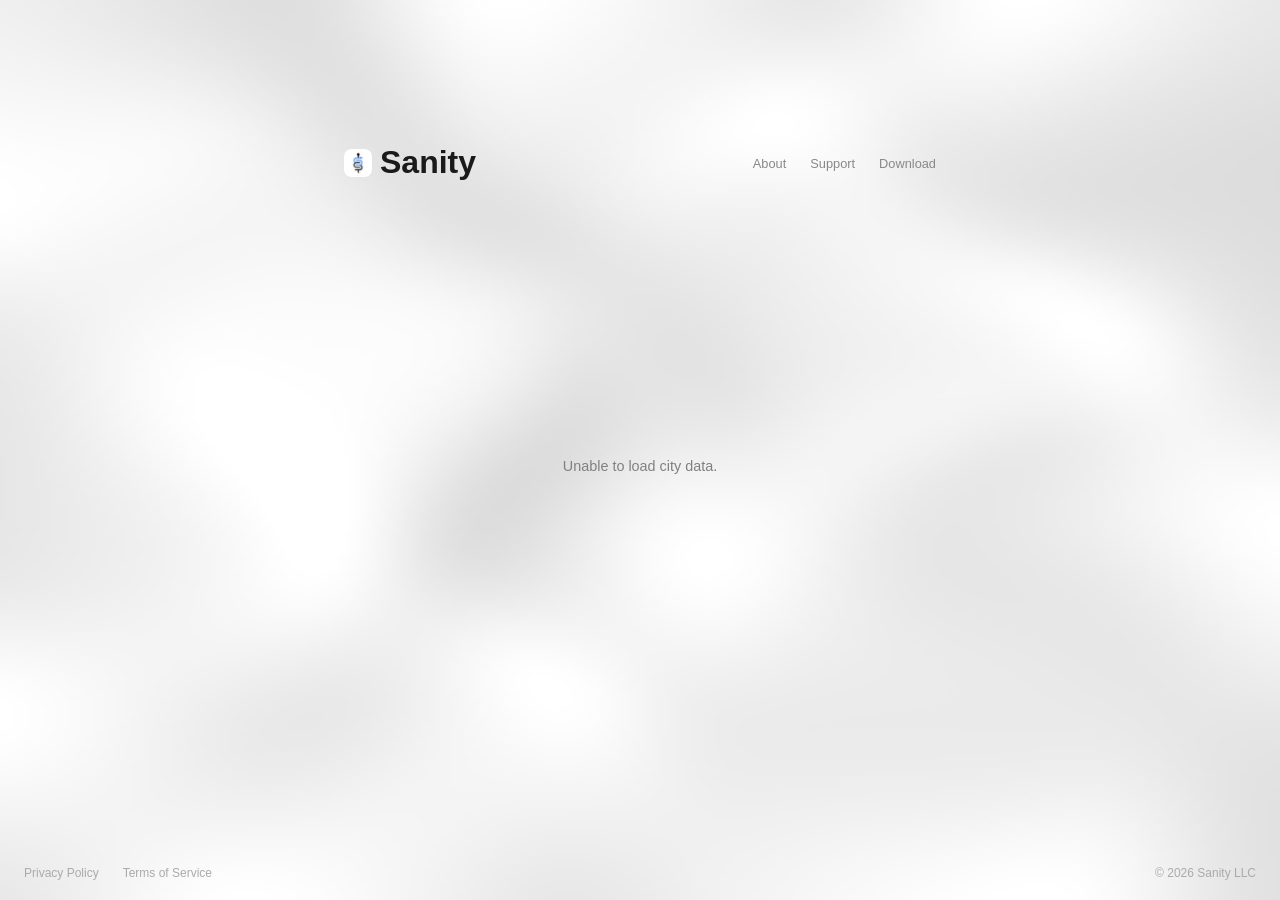
==== commit 638f5200: "docs(about): "health inspections" -> "health inspection results" in independence line Co-Authored-By" ====
--- a/index.html
+++ b/index.html
@@ -50,7 +50,7 @@
                     <h1>Not so fun fact, a restaurant can have rats found during an inspection and still receive a passing grade.</h1>
                     <p>City health department grading systems are designed for enforcement, not for consumers. Not only are health inspection records incredibly inaccessible and difficult to understand, places can have rats, cockroaches, food contamination, hygiene issues, and still receive a passing/positive grade.</p>
                     <p>We're a small team of OCD/germaphobes at Sanity&trade; 👋🏼😷, who wanted to make an app for those like us who wanted a more functional and elegant way to see health inspection information. This way you can make informed decisions on where you eat, beyond averaged letter grades that don't communicate any of the violation details that may matter to you. With Sanity, you can set the severity levels of each and every violation to meet <strong>your</strong> personal standards.</p>
-                    <p><strong>We're independent. Restaurants can't pay to hide or soften their health inspections. What inspectors find is what you see.</strong></p>
+                    <p><strong>We're independent. Restaurants can't pay to hide or soften their health inspection results. What inspectors find is what you see.</strong></p>
                     <div class="fun-fact-card">
                         <div class="fun-fact-logo">
                             <img src="sanity-logo.svg" alt="Sanity logo">
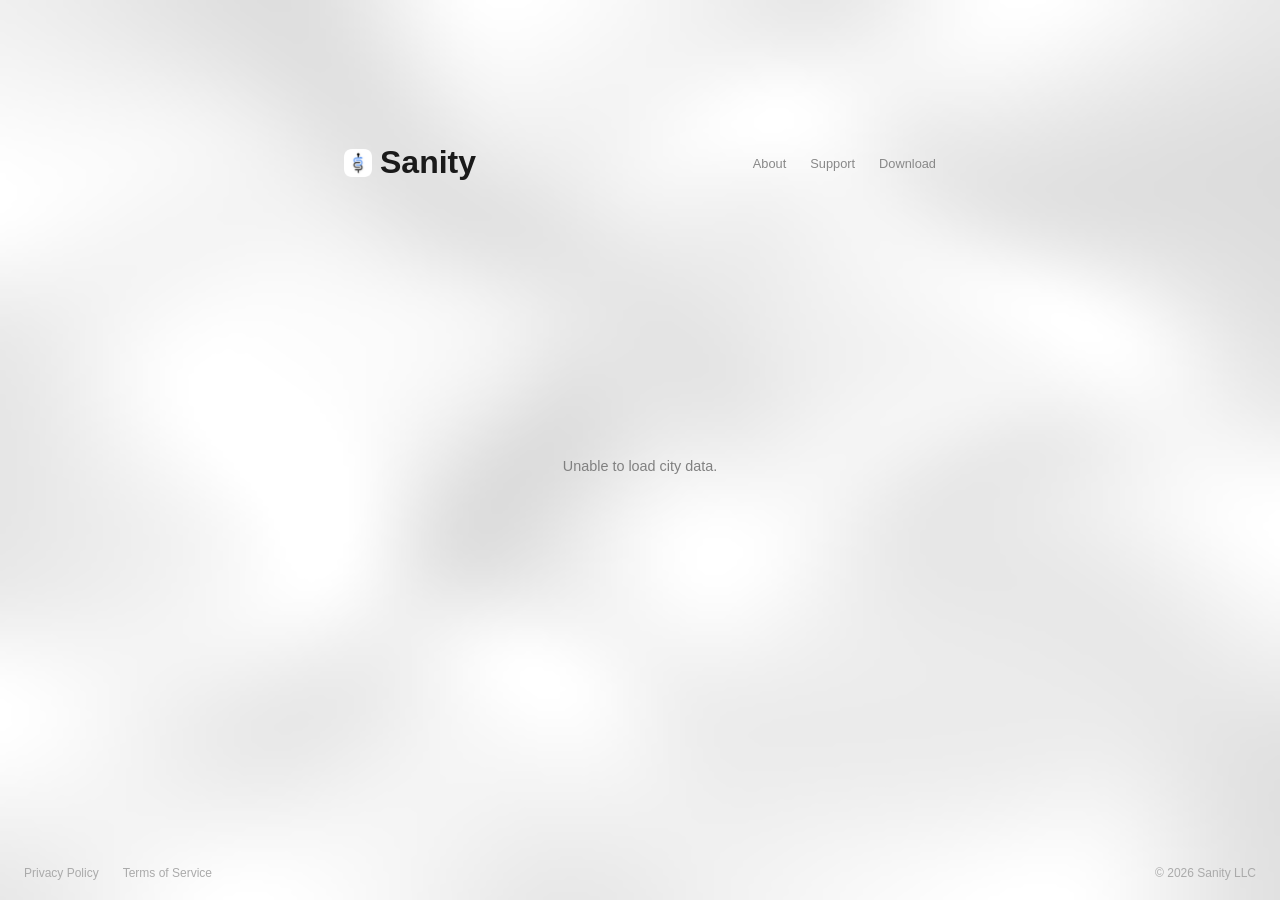
==== commit 46114571: "style(about): independence line regular weight in brand blue (#4A86E8) Co-Authored-By: Claude Opus 5" ====
--- a/index.html
+++ b/index.html
@@ -50,7 +50,7 @@
                     <h1>Not so fun fact, a restaurant can have rats found during an inspection and still receive a passing grade.</h1>
                     <p>City health department grading systems are designed for enforcement, not for consumers. Not only are health inspection records incredibly inaccessible and difficult to understand, places can have rats, cockroaches, food contamination, hygiene issues, and still receive a passing/positive grade.</p>
                     <p>We're a small team of OCD/germaphobes at Sanity&trade; 👋🏼😷, who wanted to make an app for those like us who wanted a more functional and elegant way to see health inspection information. This way you can make informed decisions on where you eat, beyond averaged letter grades that don't communicate any of the violation details that may matter to you. With Sanity, you can set the severity levels of each and every violation to meet <strong>your</strong> personal standards.</p>
-                    <p><strong>We're independent. Restaurants can't pay to hide or soften their health inspection results. What inspectors find is what you see.</strong></p>
+                    <p style="color:#4A86E8;">We're independent. Restaurants can't pay to hide or soften their health inspection results. What inspectors find is what you see.</p>
                     <div class="fun-fact-card">
                         <div class="fun-fact-logo">
                             <img src="sanity-logo.svg" alt="Sanity logo">
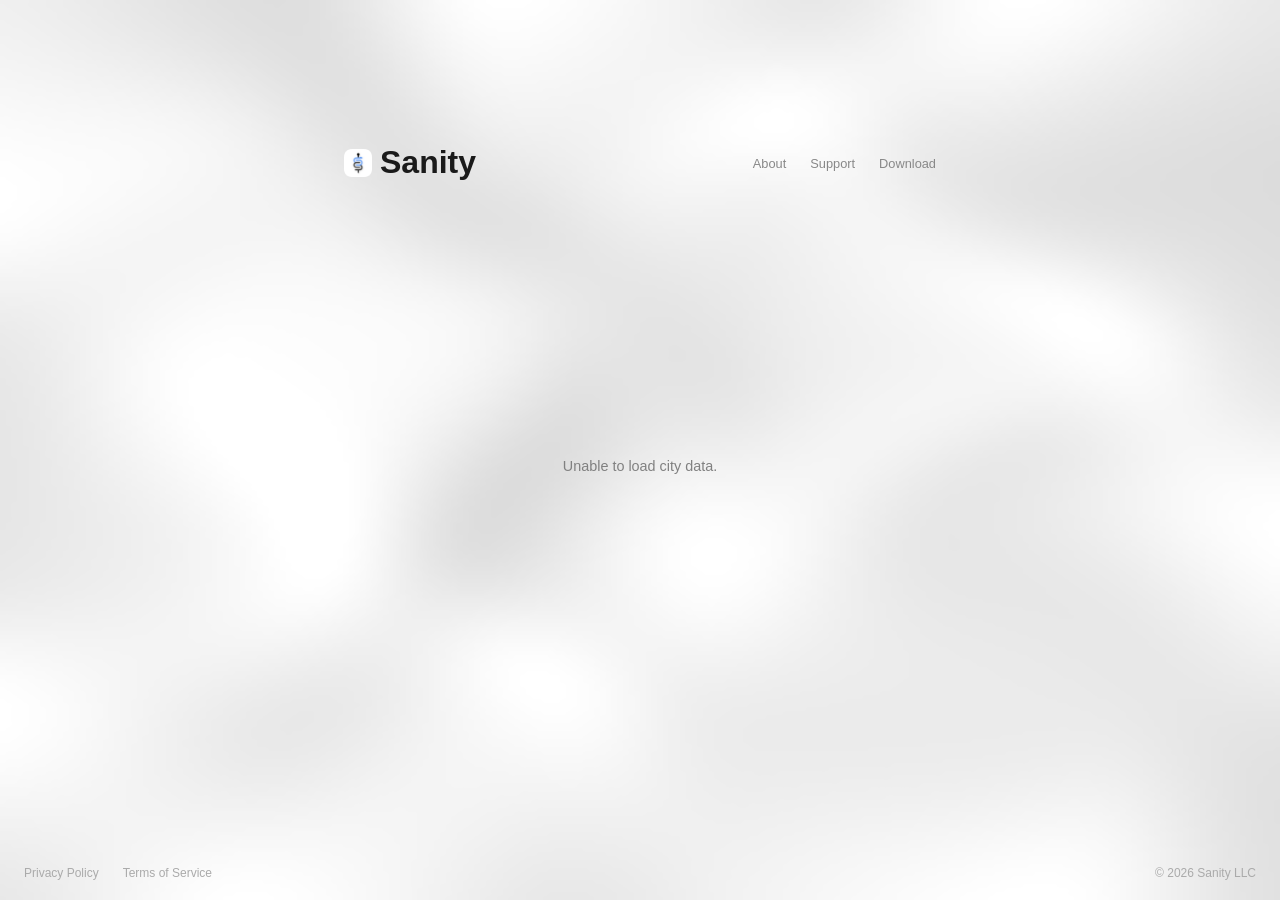
==== commit 03a0201c: "chore(socials): hide X button; Instagram + TikTok → @sanity_nyc Home tiles (app.js) + About page (in" ====
--- a/index.html
+++ b/index.html
@@ -61,9 +61,10 @@
                         </div>
                     </div>
                     <div class="dashboard-socials">
-                        <a href="https://instagram.com/sanity_app" target="_blank" rel="noopener" aria-label="Instagram"><svg width="20" height="20" viewBox="0 0 24 24" fill="currentColor"><path d="M12 2.163c3.204 0 3.584.012 4.85.07 1.17.054 1.97.24 2.43.403a4.08 4.08 0 011.47.957c.453.453.78.898.957 1.47.163.46.35 1.26.403 2.43.058 1.266.07 1.646.07 4.85s-.012 3.584-.07 4.85c-.054 1.17-.24 1.97-.403 2.43a4.08 4.08 0 01-.957 1.47 4.08 4.08 0 01-1.47.957c-.46.163-1.26.35-2.43.403-1.266.058-1.646.07-4.85.07s-3.584-.012-4.85-.07c-1.17-.054-1.97-.24-2.43-.403a4.08 4.08 0 01-1.47-.957 4.08 4.08 0 01-.957-1.47c-.163-.46-.35-1.26-.403-2.43C2.175 15.584 2.163 15.204 2.163 12s.012-3.584.07-4.85c.054-1.17.24-1.97.403-2.43a4.08 4.08 0 01.957-1.47A4.08 4.08 0 015.063 2.293c.46-.163 1.26-.35 2.43-.403C8.759 1.832 9.139 1.82 12 1.82zM12 0C8.741 0 8.333.014 7.053.072 5.775.131 4.903.333 4.14.63a5.876 5.876 0 00-2.126 1.384A5.876 5.876 0 00.63 4.14C.333 4.903.131 5.775.072 7.053.014 8.333 0 8.741 0 12s.014 3.667.072 4.947c.059 1.278.261 2.15.558 2.913a5.876 5.876 0 001.384 2.126A5.876 5.876 0 004.14 23.37c.763.297 1.635.499 2.913.558C8.333 23.986 8.741 24 12 24s3.667-.014 4.947-.072c1.278-.059 2.15-.261 2.913-.558a5.876 5.876 0 002.126-1.384 5.876 5.876 0 001.384-2.126c.297-.763.499-1.635.558-2.913.058-1.28.072-1.688.072-4.947s-.014-3.667-.072-4.947c-.059-1.278-.261-2.15-.558-2.913a5.876 5.876 0 00-1.384-2.126A5.876 5.876 0 0019.86.63C19.097.333 18.225.131 16.947.072 15.667.014 15.259 0 12 0zm0 5.838a6.162 6.162 0 100 12.324 6.162 6.162 0 000-12.324zM12 16a4 4 0 110-8 4 4 0 010 8zm6.406-11.845a1.44 1.44 0 100 2.881 1.44 1.44 0 000-2.881z"/></svg></a>
-                        <a href="https://x.com/sanity_app" target="_blank" rel="noopener" aria-label="X"><svg width="20" height="20" viewBox="0 0 24 24" fill="currentColor"><path d="M18.244 2.25h3.308l-7.227 8.26 8.502 11.24H16.17l-5.214-6.817L4.99 21.75H1.68l7.73-8.835L1.254 2.25H8.08l4.713 6.231zm-1.161 17.52h1.833L7.084 4.126H5.117z"/></svg></a>
-                        <a href="https://tiktok.com/@sanity_app" target="_blank" rel="noopener" aria-label="TikTok"><svg width="20" height="20" viewBox="0 0 24 24" fill="currentColor"><path d="M19.59 6.69a4.83 4.83 0 01-3.77-4.25V2h-3.45v13.67a2.89 2.89 0 01-2.88 2.5 2.89 2.89 0 01-2.89-2.89 2.89 2.89 0 012.89-2.89c.28 0 .54.04.79.1V9.01a6.27 6.27 0 00-.79-.05 6.34 6.34 0 00-6.34 6.34 6.34 6.34 0 006.34 6.34 6.34 6.34 0 006.34-6.34V9.41a8.16 8.16 0 004.76 1.52v-3.4a4.85 4.85 0 01-1-.84z"/></svg></a>
+                        <a href="https://instagram.com/sanity_nyc" target="_blank" rel="noopener" aria-label="Instagram"><svg width="20" height="20" viewBox="0 0 24 24" fill="currentColor"><path d="M12 2.163c3.204 0 3.584.012 4.85.07 1.17.054 1.97.24 2.43.403a4.08 4.08 0 011.47.957c.453.453.78.898.957 1.47.163.46.35 1.26.403 2.43.058 1.266.07 1.646.07 4.85s-.012 3.584-.07 4.85c-.054 1.17-.24 1.97-.403 2.43a4.08 4.08 0 01-.957 1.47 4.08 4.08 0 01-1.47.957c-.46.163-1.26.35-2.43.403-1.266.058-1.646.07-4.85.07s-3.584-.012-4.85-.07c-1.17-.054-1.97-.24-2.43-.403a4.08 4.08 0 01-1.47-.957 4.08 4.08 0 01-.957-1.47c-.163-.46-.35-1.26-.403-2.43C2.175 15.584 2.163 15.204 2.163 12s.012-3.584.07-4.85c.054-1.17.24-1.97.403-2.43a4.08 4.08 0 01.957-1.47A4.08 4.08 0 015.063 2.293c.46-.163 1.26-.35 2.43-.403C8.759 1.832 9.139 1.82 12 1.82zM12 0C8.741 0 8.333.014 7.053.072 5.775.131 4.903.333 4.14.63a5.876 5.876 0 00-2.126 1.384A5.876 5.876 0 00.63 4.14C.333 4.903.131 5.775.072 7.053.014 8.333 0 8.741 0 12s.014 3.667.072 4.947c.059 1.278.261 2.15.558 2.913a5.876 5.876 0 001.384 2.126A5.876 5.876 0 004.14 23.37c.763.297 1.635.499 2.913.558C8.333 23.986 8.741 24 12 24s3.667-.014 4.947-.072c1.278-.059 2.15-.261 2.913-.558a5.876 5.876 0 002.126-1.384 5.876 5.876 0 001.384-2.126c.297-.763.499-1.635.558-2.913.058-1.28.072-1.688.072-4.947s-.014-3.667-.072-4.947c-.059-1.278-.261-2.15-.558-2.913a5.876 5.876 0 00-1.384-2.126A5.876 5.876 0 0019.86.63C19.097.333 18.225.131 16.947.072 15.667.014 15.259 0 12 0zm0 5.838a6.162 6.162 0 100 12.324 6.162 6.162 0 000-12.324zM12 16a4 4 0 110-8 4 4 0 010 8zm6.406-11.845a1.44 1.44 0 100 2.881 1.44 1.44 0 000-2.881z"/></svg></a>
+                        <!-- X/Twitter hidden 2026-10-06 — restore by uncommenting
+                        <a href="https://x.com/sanity_app" target="_blank" rel="noopener" aria-label="X"><svg width="20" height="20" viewBox="0 0 24 24" fill="currentColor"><path d="M18.244 2.25h3.308l-7.227 8.26 8.502 11.24H16.17l-5.214-6.817L4.99 21.75H1.68l7.73-8.835L1.254 2.25H8.08l4.713 6.231zm-1.161 17.52h1.833L7.084 4.126H5.117z"/></svg></a> -->
+                        <a href="https://tiktok.com/@sanity_nyc" target="_blank" rel="noopener" aria-label="TikTok"><svg width="20" height="20" viewBox="0 0 24 24" fill="currentColor"><path d="M19.59 6.69a4.83 4.83 0 01-3.77-4.25V2h-3.45v13.67a2.89 2.89 0 01-2.88 2.5 2.89 2.89 0 01-2.89-2.89 2.89 2.89 0 012.89-2.89c.28 0 .54.04.79.1V9.01a6.27 6.27 0 00-.79-.05 6.34 6.34 0 00-6.34 6.34 6.34 6.34 0 006.34 6.34 6.34 6.34 0 006.34-6.34V9.41a8.16 8.16 0 004.76 1.52v-3.4a4.85 4.85 0 01-1-.84z"/></svg></a>
                     </div>
                 </div>
             </section>
@@ -937,6 +938,6 @@
 
     </div>
 
-    <script src="app.js?v=5"></script>
+    <script src="app.js?v=6"></script>
 </body>
 </html>
